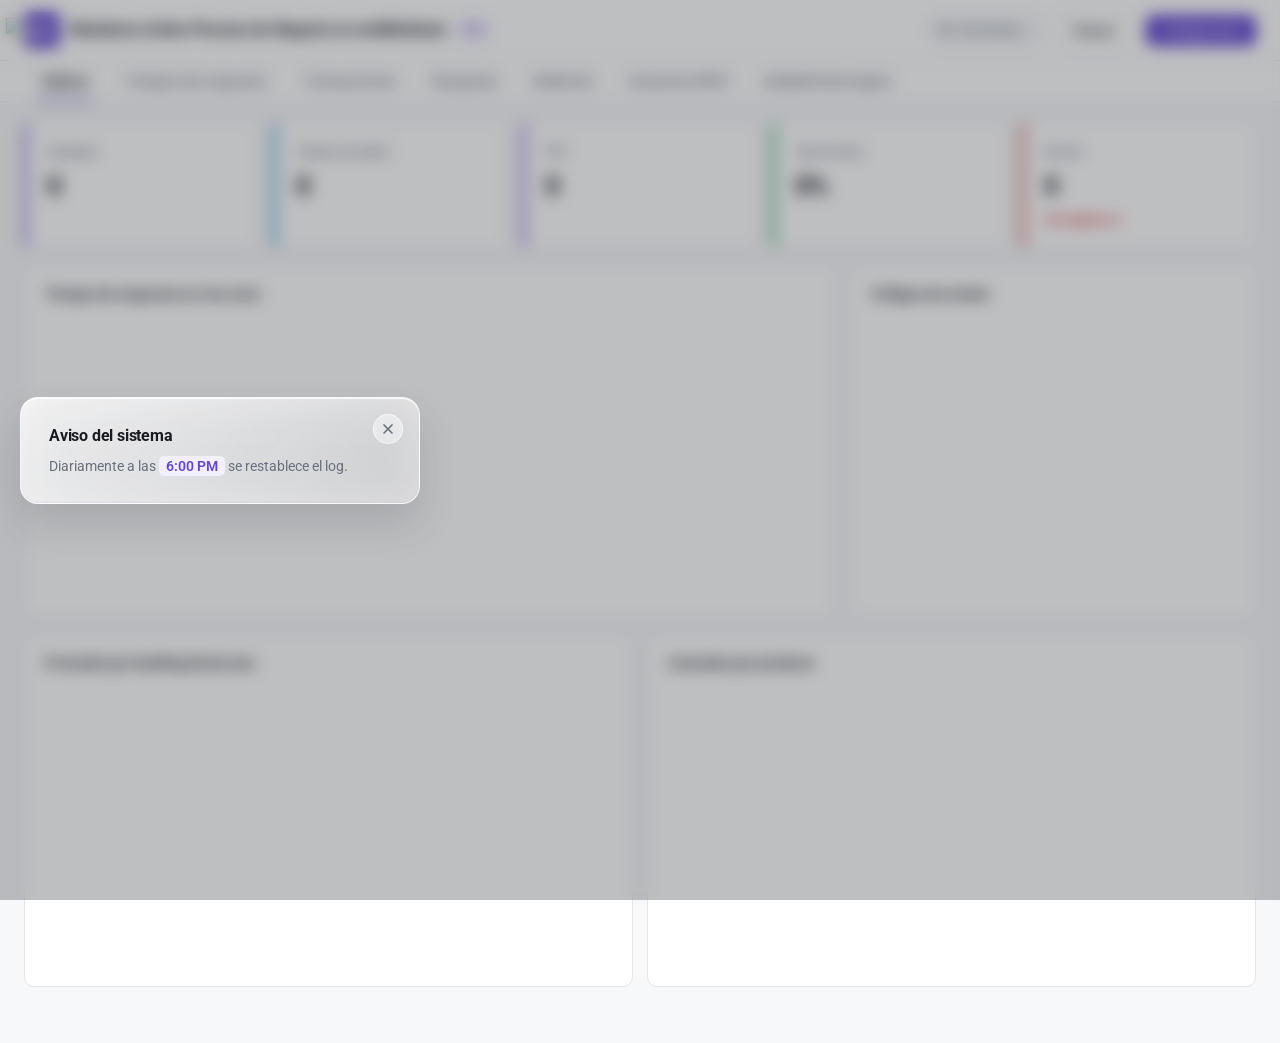
==== index.html @ df05cece "first commit" ====
<!DOCTYPE html>
<html lang="es">

<head>
    <meta charset="UTF-8">
    <meta name="viewport" content="width=device-width, initial-scale=1">
    <title>Observabilidad de APIs de negocio</title>
    <link rel="icon" type="image/x-icon" href="https://cloudappi.net/wp-content/uploads/2026/03/tecnologias-cloudappi-_2_-768x432.webp">
    <link rel="preconnect" href="https://fonts.googleapis.com">
    <link rel="preconnect" href="https://fonts.gstatic.com" crossorigin>
    <link href="https://fonts.googleapis.com/css2?family=Roboto:ital,wght@0,100..900;1,100..900&display=swap" rel="stylesheet">
    <link rel="stylesheet" href="https://fonts.googleapis.com/css2?family=Material+Symbols+Outlined:opsz,wght,FILL,GRAD@20..48,100..700,0..1,-50..200&icon_names=content_copy" />

    <link rel="stylesheet" href="css/styles.css">
    <link rel="stylesheet" href="css/icons.css">

    <!-- Librería de gráficas -->
    <script src="https://cdnjs.cloudflare.com/ajax/libs/Chart.js/4.4.1/chart.umd.min.js"></script>
</head>

<body>
    <!-- Contenedor del aviso -->
  <div id="avisoLiquidGlass" class="overlay-glass">
    <div class="card-liquid-glass">
      <!-- Icono SVG de cerrar -->
      <button class="btn-close-icon" onclick="cerrarPermanente()" aria-label="Cerrar aviso">
        <svg width="16" height="16" viewBox="0 0 24 24" fill="none" stroke="currentColor" stroke-width="2.5" stroke-linecap="round" stroke-linejoin="round">
          <line x1="18" y1="6" x2="6" y2="18"></line>
          <line x1="6" y1="6" x2="18" y2="18"></line>
        </svg>
      </button>

      <h3>Aviso del sistema</h3>
      <p>Diariamente a las <strong>6:00 PM</strong> se restablece el log.</p>
    </div>
  </div>
    <!-- indicador de carga incial -->
    <div id="globalLoader"></div>
    <!-- ========== ENCABEZADO ========== -->
    <header class="app-header">
        <div class="logo">
            <span class="logo-icon">
                <img src="https://cloudappi.net/wp-content/uploads/2026/03/tecnologias-cloudappi-_2_-768x432.webp" style="width: 200%;" alt="logo" />
            </span>
            Monitoreo Activo Proceso de Negocio en webMethods
            <span class="env-badge" id="envBadge" data-env="QA">QA</span>
        </div>

        <div class="live-status">
            <span class="dot" id="statusDot"></span>
            <span id="statusText">Conectando…</span>
        </div>

        <!-- Para agregar un botón: crea uno aquí y conéctalo en app.js, sección "EVENTOS" -->
        <button class="btn" id="btnPause">Pausar</button>
        <button class="btn btn-solid" id="btnConfig">Configuración</button>
    </header>

    <!-- ========== PANEL DE CONFIGURACIÓN ========== -->
    <div class="config-panel" id="configPanel">
        <!-- Ambiente: define el host y las credenciales (ver CONFIG.environments en app.js) -->
        <div class="env-switch" role="group" aria-label="Ambiente">
            <button class="env-btn" data-env="DEV">DEV</button>
            <button class="env-btn active" data-env="QA">QA</button>
            <button class="env-btn" data-env="PROD">PROD</button>
        </div>

        <input type="text" id="inputBaseUrl" aria-label="URL base del API" readonly>

        <label>
        </label>

        <!-- Fecha del log: se envía como fromDate=dd/MM/yyyy al final de la URL -->
        <div class="date-picker">
            <label for="inputDate">Fecha del log</label>
            <input type="date" id="inputDate">
            <button class="btn" id="btnToday">Hoy (en vivo)</button>
        </div>

        <button class="btn btn-solid" id="btnApply">Aplicar</button>
        <button class="btn" id="btnClear">Limpiar datos</button>

        <p class="config-hint">
            Sin fecha: tiempo real, se actualiza cada segundo.
            Con fecha: se consulta una sola vez el archivo log de ese día.
        </p>
    </div>

    <!-- ========== PESTAÑAS ========== -->
    <nav class="tabs" id="tabs">
        <button class="tab-button active" data-tab="dashboard">Tablero</button>
        <button class="tab-button" data-tab="times">Tiempos de respuesta</button>
        <button class="tab-button" data-tab="transactions">Transacciones</button>
        <button class="tab-button" data-tab="search">Búsqueda</button>
        <button class="tab-button" data-tab="webhook">Webhook</button>
        <button class="tab-button" data-tab="instances">Instancias BPM</button>
        <button class="tab-button" data-tab="webmethods">webMethods Engine</button>
    </nav>

    <main class="main">

        <!-- ===== PESTAÑA 1: TABLERO ===== -->
        <section class="tab-panel active" id="tab-dashboard">

            <div class="grid kpi-grid">
                <div class="card kpi kpi-brand">
                    <small>Llamadas</small>
                    <b id="kpiTotal">0</b>
                </div>
                <div class="card kpi kpi-sky">
                    <small>Tiempo promedio</small>
                    <b id="kpiAverage">0</b>
                </div>
                <div class="card kpi kpi-violet">
                    <small>P95</small>
                    <b id="kpiP95">0</b>
                </div>
                <div class="card kpi kpi-ok">
                    <small>Tasa de éxito</small>
                    <b id="kpiSuccess">0%</b>
                </div>
                <!-- Al hacer clic se abre el panel #errorPanel (más abajo) -->
                <div class="card kpi kpi-bad kpi-clickable" id="kpiErrorsCard" role="button" tabindex="0"
                    aria-expanded="false" aria-controls="errorPanel">
                    <small>Errores</small>
                    <b id="kpiErrors">0</b>
                    <span class="kpi-hint">Ver registros</span>
                </div>
            </div>

            <div class="grid grid-wide-left">
                <div class="card">
                    <h3>Tiempo de respuesta en vivo (ms)</h3>
                    <div class="chart-box"><canvas id="chartLive"></canvas></div>
                </div>
                <div class="card">
                    <h3>Códigos de estado</h3>
                    <div class="chart-box"><canvas id="chartStatus"></canvas></div>
                </div>
            </div>

            <div class="grid grid-two">
                <div class="card">
                    <h3>Promedio por building block (ms)</h3>
                    <div class="chart-box"><canvas id="chartBlocks"></canvas></div>
                </div>
                <div class="card">
                    <h3>Llamadas por producto</h3>
                    <div class="chart-box"><canvas id="chartProducts"></canvas></div>
                </div>
            </div>

            <!-- Panel de errores: oculto hasta que se pulsa el KPI "Errores" -->
            <div class="card error-panel" id="errorPanel" hidden>
                <div class="panel-header">
                    <h3>
                        Registros con error (4xx y 5xx)
                        <span class="pill bad" id="errorPanelCount">0</span>
                    </h3>
                    <button class="btn" id="btnCloseErrors">Cerrar</button>
                </div>
                <div class="table-wrap">
                    <table>
                        <thead>
                            <tr id="errorsHeader">
                                <th data-sort="receivedAt">Hora</th>
                                <th data-sort="buildingBlock">Building block</th>
                                <th data-sort="operation">Operación</th>
                                <th data-sort="method">Método</th>
                                <th data-sort="status">Estado</th>
                                <th data-sort="durationMs">Duración</th>
                                <th data-sort="product">Producto</th>
                                <th data-sort="sessionId">Sesión</th>
                            </tr>
                        </thead>
                        <tbody id="errorsBody"></tbody>
                    </table>
                </div>
            </div>
        </section>

        <!-- ===== PESTAÑA 2: TIEMPOS ===== -->
        <section class="tab-panel" id="tab-times">
            
            <!-- ¡AQUÍ ESTÁN LAS GRÁFICAS QUE FALTABAN! -->
            <div class="grid grid-two">
                <div class="card">
                    <h3>Distribución de tiempos</h3>
                    <div class="chart-box"><canvas id="chartHistogram"></canvas></div>
                </div>
                <div class="card">
                    <h3>Operaciones más lentas (P95, ms)</h3>
                    <div class="chart-box"><canvas id="chartSlowest"></canvas></div>
                </div>
            </div>

            <!-- AQUÍ ESTÁ LA TABLA CON LOS NUEVOS FILTROS -->
            <div class="card">
                <h3>Detalle por building block y operación</h3>
                <div class="table-wrap">
                    <table>
                        <thead>
                            <tr id="timesHeader">
                                <th data-sort="block">
                                    <div class="th-filter-header">
                                        <span>Building block</span>
                                        <button class="btn-filter-icon" onclick="toggleColumnFilter(event, 'dropdownTimesBlock')" title="Filtrar columna">
                                            <svg viewBox="0 0 24 24" width="12" height="12" fill="none" stroke="currentColor" stroke-width="2" stroke-linecap="round" stroke-linejoin="round"><polygon points="22 3 2 3 10 12.46 10 19 14 21 14 12.46 22 3"></polygon></svg>
                                        </button>
                                    </div>
                                    <div id="dropdownTimesBlock" class="th-filter-dropdown" onclick="event.stopPropagation()">
                                        <input type="text" id="inputFilterTimesBlock" placeholder="Filtrar bloque..." autocomplete="off">
                                    </div>
                                </th>
                                <th data-sort="operation">
                                    <div class="th-filter-header">
                                        <span>Operación</span>
                                        <button class="btn-filter-icon" onclick="toggleColumnFilter(event, 'dropdownTimesOperacion')" title="Filtrar columna">
                                            <svg viewBox="0 0 24 24" width="12" height="12" fill="none" stroke="currentColor" stroke-width="2" stroke-linecap="round" stroke-linejoin="round"><polygon points="22 3 2 3 10 12.46 10 19 14 21 14 12.46 22 3"></polygon></svg>
                                        </button>
                                    </div>
                                    <div id="dropdownTimesOperacion" class="th-filter-dropdown" onclick="event.stopPropagation()">
                                        <input type="text" id="inputFilterTimesOperacion" placeholder="Filtrar API..." autocomplete="off">
                                    </div>
                                </th>
                                <th data-sort="calls">Llamadas</th>
                                <th data-sort="average">Promedio</th>
                                <th data-sort="p95">P95</th>
                                <th data-sort="max">Máximo</th>
                                <th data-sort="errors">Errores</th>
                                <th>Carga</th>
                            </tr>
                        </thead>
                        <tbody id="timesTableBody"></tbody>
                    </table>
                </div>
            </div>
        </section>

        <!-- ===== PESTAÑA 3: TRANSACCIONES ===== -->
        <section class="tab-panel" id="tab-transactions">

            <div class="toolbar">
                <input type="search" id="inputFilterText"
                    placeholder="Filtrar por operación, bloque, producto, sesión…">

                <button class="chip active" data-status="all">Todos</button>
                <button class="chip" data-status="2">2xx</button>
                <button class="chip" data-status="4">4xx</button>
                <button class="chip" data-status="5">5xx</button>

                <select id="selectBlock" aria-label="Building block">
                    <option value="">Todos los bloques</option>
                </select>

                <button class="btn" id="btnExport">Exportar CSV</button>
            </div>

            <div class="card">
                <div class="table-wrap">
                    <table>
                        <!-- data-sort = nombre del campo del registro por el que se ordena -->
                        <thead>
                            <tr id="transactionsHeader">
                                <th data-sort="receivedAt">Hora</th>
                               <th data-sort="buildingBlock">
                                    <div class="th-filter-header">
                                        <span>Building block</span>
                                        <button class="btn-filter-icon"
                                            onclick="toggleColumnFilter(event, 'dropdownTxBlock')"
                                            title="Filtrar columna">
                                            <svg viewBox="0 0 24 24" width="12" height="12" fill="none"
                                                stroke="currentColor" stroke-width="2" stroke-linecap="round"
                                                stroke-linejoin="round">
                                                <polygon points="22 3 2 3 10 12.46 10 19 14 21 14 12.46 22 3"></polygon>
                                            </svg>
                                        </button>
                                    </div>
                                    <div id="dropdownTxBlock" class="th-filter-dropdown"
                                        onclick="event.stopPropagation()">
                                        <input type="text" id="inputFilterTxBlock" placeholder="Filtrar bloque..."
                                            autocomplete="off">
                                    </div>
                                </th>
                                <th data-sort="operation">
                                    <div class="th-filter-header">
                                        <span>Operación</span>
                                        <!-- Botón del embudo. Detiene el clic para no ordenar la tabla -->
                                        <button class="btn-filter-icon"
                                            onclick="toggleColumnFilter(event, 'dropdownOperacion')"
                                            title="Filtrar columna">
                                            <svg viewBox="0 0 24 24" width="12" height="12" fill="none"
                                                stroke="currentColor" stroke-width="2" stroke-linecap="round"
                                                stroke-linejoin="round">
                                                <polygon points="22 3 2 3 10 12.46 10 19 14 21 14 12.46 22 3"></polygon>
                                            </svg>
                                        </button>
                                    </div>
                                    <!-- Contenedor del input (oculto por defecto) -->
                                    <div id="dropdownOperacion" class="th-filter-dropdown"
                                        onclick="event.stopPropagation()">
                                        <input type="text" id="inputFilterOperation" placeholder="Filtrar API..."
                                            autocomplete="off">
                                    </div>
                                </th>
                                <th data-sort="method">Método</th>
                                <th data-sort="status">Estado</th>
                                <th data-sort="durationMs">Duración</th>
                                <th data-sort="product">Producto</th>
                                <th data-sort="sessionId">Sesión</th>
                            </tr>
                        </thead>
                        <tbody id="transactionsBody"></tbody>
                    </table>
                </div>

                <!-- Botón Cargar Más -->
                <div class="load-more-container" style="text-align: center; margin-top: 16px;">
                    <button class="btn" id="btnLoadMoreTransactions" style="display: none;">Cargar más
                        resultados</button>
                </div>
            </div>
        </section>

        <!-- ===== PESTAÑA 4: BÚSQUEDA ===== -->
        <section class="tab-panel" id="tab-search">

            <div class="search-box">
                <input type="search" id="inputSearch"
                    placeholder="Pega un sessionDialogIdentification o un processInstanceID">
                <button class="btn btn-solid" id="btnSearch">Buscar</button>
            </div>

            <div id="searchResults">
                <div class="empty">Escribe un identificador para ver sus llamadas y respuestas.</div>
            </div>
        </section>

        <!-- ===== PESTAÑA 5: WEBHOOK ===== -->
        <section class="tab-panel" id="tab-webhook">

            <div class="search-box">
                <input type="search" id="inputWebhookSession" placeholder="sessionDialogueIdentification">
                <button class="btn btn-solid" id="btnWebhookSearch">Buscar</button>
            </div>
            <p class="tab-hint">
                Consulta GET webHookMessage con la sesión en la URL.
                Si hay una fecha de log elegida en Configuración, también se envía como fromDate.
            </p>

            <div id="webhookSummary"></div>

            <div class="toolbar" id="webhookToolbar" hidden>
                <button class="chip active" data-webhook-filter="all">Todos</button>
                <button class="chip" data-webhook-filter="exit">Solo con exitCode</button>
            </div>

            <div id="webhookResults">
                <div class="empty">Escribe un sessionDialogueIdentification para ver sus mensajes webhook.</div>
            </div>
        </section>

        <!-- ===== PESTAÑA 7: INSTANCIAS DE PROCESO (webMethods) ===== -->
<section class="tab-panel" id="tab-instances">
    <!-- Barra de filtros para el API /getInstanceList -->
    <div class="toolbar">
        <div class="date-picker">
            <label for="instStartDate">Inicio:</label>
            <input type="datetime-local" id="instStartDate">
        </div>
        <div class="date-picker">
            <label for="instEndDate">Fin:</label>
            <input type="datetime-local" id="instEndDate">
        </div>
        <select id="instStateFilter" aria-label="Estado del proceso">
    <option value="">Todos los estados</option>
    <option value="Iniciadas">Iniciadas</option>
    <option value="Concluida">Concluida</option>
    <option value="Suspendido">Suspendido</option>
    <option value="Resumido">Resumido</option>
    <option value="Cancelado">Cancelado</option>
    <option value="Detenido">Detenido</option>
    <option value="Error">Error</option>
</select>
        <input type="search" id="instTextFilter" placeholder="Filtrar por nombre, ID o customId...">
        <button class="btn btn-solid" id="btnInstSearch">Consultar</button>
        <button class="btn" id="btnInstClear">Limpiar filtros</button>
    </div>

    <!-- KPIs de Negocio -->
    <div class="grid kpi-grid">
        <div class="card kpi kpi-brand">
            <small>Total Instancias</small>
            <b id="kpiInstTotal">0</b>
        </div>
        <div class="card kpi kpi-ok">
            <small>Tasa de Conclusión</small>
            <b id="kpiInstSuccessRate">0%</b>
        </div>
        <div class="card kpi kpi-sky">
            <small>Duración Promedio (Concluidas)</small>
            <b id="kpiInstAvgDuration">0 s</b>
        </div>
        <div class="card kpi kpi-warn">
            <small>En Ejecución / Pendientes</small>
            <b id="kpiInstActive">0</b>
        </div>
        <div class="card kpi kpi-bad">
            <small>Con Error / Canceladas</small>
            <b id="kpiInstErrors">0</b>
        </div>
    </div>

    <!-- Gráficas de Resumen y Negocio -->
    <div class="grid grid-wide-left">
        <div class="card">
            <h3>Instancias creadas por hora (Timeline)</h3>
            <div class="chart-box"><canvas id="chartInstTimeline"></canvas></div>
        </div>
        <div class="card">
            <h3>Distribución por Estado</h3>
            <div class="chart-box"><canvas id="chartInstStatus"></canvas></div>
        </div>
    </div>

    <div class="grid grid-two">
        <div class="card">
            <h3>Top Procesos con mayor volumen</h3>
            <div class="chart-box"><canvas id="chartInstTopProcesses"></canvas></div>
        </div>
        <div class="card">
            <h3>Tiempo promedio por Proceso (segundos)</h3>
            <div class="chart-box"><canvas id="chartInstDurationByProcess"></canvas></div>
        </div>
    </div>

    <!-- Tabla de Instancias -->
    <div class="card">
        <div class="panel-header">
            <h3>Listado de Instancias</h3>
            <span class="muted-text" id="instTableCount">0 registros</span>
        </div>
        <div class="table-wrap">
            <table>
                <thead>
                    <tr>
                        <th>Estado</th>
                        <th>Última actualización</th>
                        <th>Fecha/Hora de inicio</th>
                        <th>Nombre de proceso</th>
                        <th>Versión</th>
                        <th>ID de instancia de proceso</th>
                        <th>Duración</th>
                        <th>Detalles</th>
                    </tr>
                </thead>
                <tbody id="instancesTableBody">
                    <tr><td colspan="8" class="empty">Haz clic en "Consultar" para cargar las instancias.</td></tr>
                </tbody>
            </table>
        </div>

        <!-- Paginado -->
        <div class="pagination-bar" id="instPagination"></div>
    </div>
</section>

        <!-- ===== PESTAÑA 6: webMethods (diagrama BPM) ===== -->
        <section class="tab-panel" id="tab-webmethods">

            <div class="search-box">
                <input type="search" id="inputBpmQuery"
                    placeholder="processInstanceId, customProcessInstanceId o sessionDialogueIdentification">
                <button class="btn btn-solid" id="btnBpmSearch">Buscar</button>
            </div>
            <p class="tab-hint">
                Dibuja los pasos de findStepProcesess. El proceso padre (customProcessInstanceId) va arriba
                y los hijos (processInstanceId) debajo. Arrastra el diagrama con el mouse para moverte; usa la rueda del
                ratón para hacer zoom; pulsa cualquier objeto para ver su información.
            </p>

            <div id="bpmSummary"></div>

            <div class="card bpm-card" id="bpmCardContainer">

                <!-- Controles de Zoom y Pantalla Completa -->
                <div class="bpm-controls"
                    style="display: flex; gap: 8px; padding: 10px 20px; border-bottom: 1px solid var(--line); justify-content: flex-end; background: #fafafa;">
                    <!-- Agrega este botón junto a los de zoom y pantalla completa -->
                    <button id="btnBpmReload" class="btn" title="Recargar diagrama con nuevos datos">↻ Recargar</button>
                    <button class="btn" id="btnBpmZoomOut" title="Alejar">-</button>
                    <span id="bpmZoomLevel"
                        style="line-height: 34px; font-size: 13px; font-weight: 600; min-width: 45px; text-align: center;">100%</span>
                    <button class="btn" id="btnBpmZoomIn" title="Acercar">+</button>
                    <button class="btn" id="btnBpmResetZoom" title="Restablecer">1:1</button>
                    <div style="width: 10px;"></div>
                    <button class="btn btn-solid" id="btnBpmFullscreen" title="Pantalla Completa">⛶ Pantalla
                        Completa</button>
                </div>

                <!-- Leyenda de objetos BPM (prefijo del nombre del paso) -->
                <div class="bpm-legend">
                    <span class="legend-item"><i class="lg lg-start"></i> EVI · Evento inicial</span>
                    <span class="legend-item"><i class="lg lg-service">TS</i> Tarea de servicio (API)</span>
                    <span class="legend-item"><i class="lg lg-user">TU</i> Tarea humana</span>
                    <span class="legend-item"><i class="lg lg-gate"></i> CO · Compuerta</span>
                    <span class="legend-item"><i class="lg lg-simulated"></i> Paso simulado (Saltado)</span>
                    <span class="legend-item"><i class="lg lg-subprocess"></i> SP · Subproceso</span>
                    <span class="legend-item"><i class="lg lg-end"></i> EVF · Evento final</span>
                    <span class="legend-item"><i class="lg lg-error">✕</i> Paso con error</span>
                    <span class="legend-item hand-hint">✋ Arrastra / Ctrl+Scroll Zoom</span>
                </div>

                <div class="bpm-scroll" id="bpmDiagram">
                    <div class="empty">Escribe un processInstanceId, customProcessInstanceId o
                        sessionDialogueIdentification para dibujar el proceso.</div>
                </div>
            </div>
        </section>
    </main>

    <!-- Panel lateral con el detalle de una transacción -->
    <aside class="drawer" id="drawer" aria-label="Detalle">
        <div class="drawer-resizer"></div>
    </aside>

    <!-- Cuadro de diálogo: detalle de la pantalla (channelScreen) -->
    <dialog class="screen-dialog" id="screenDialog" aria-labelledby="screenDialogTitle">
        <div class="dialog-inner">
            <div class="panel-header">
                <h3 id="screenDialogTitle">Detalle de la pantalla</h3>
                <button class="btn" id="btnCloseDialog">Cerrar</button>
            </div>
            <div id="screenDialogBody"></div>
        </div>
    </dialog>

    <script src="js/app.js"></script>
    <script src="js/bpm.js"></script>
    <script src="js/instances.js"></script>
    <script src="js/utils.js"></script>

    <script>
        const CLAVE_STORAGE = 'aviso_log_6pm_visto';

    // Al cargar la página, revisa si ya fue cerrado antes
    document.addEventListener('DOMContentLoaded', () => {
      if (!localStorage.getItem(CLAVE_STORAGE)) {
        document.getElementById('avisoLiquidGlass').style.display = 'flex';
      }
    });

    // Cierra y guarda en el navegador para no volver a mostrarlo
    function cerrarPermanente() {
      document.getElementById('avisoLiquidGlass').style.display = 'none';
      localStorage.setItem(CLAVE_STORAGE, 'true');
    }
    </script>
</body>

</html>
---- css/styles.css ----
/* ==========================================================
   1. VARIABLES (Estética limpia, neutra y de bordes nítidos)
   ========================================================== */
:root {
    --bg: #F7F8FA;
    --bg-subtle: #F1F3F5;
    --card: #FFFFFF;
    --ink: #181B20;
    --muted: #68707D;
    --line: #E2E5E9;
    --line-strong: #CBD2D9;

    /* Acentos inspirados en Opero / Databricks */
    --brand: #6347D1;
    --brand-hover: #5136B8;
    --brand-soft: #F2EFFE;
    --coral: #E04F5F;
    --coral-soft: #FDF0F1;

    --ok: #16A34A;
    --ok-soft: #DCFCE7;
    --warn: #D97706;
    --warn-soft: #FEF3C7;
    --bad: #DC2626;
    --bad-soft: #FEE2E2;
    --sky: #0284C7;
    --violet: #7C3AED;
    --violet-soft: #F3E8FF;
    --teal: #0D9488;
    --teal-ink: #0F766E;
    --teal-soft: #CCFBF1;

    /* Radios más estructurados y geométricos */
    --radius: 10px;
    --radius-sm: 7px;
    --radius-pill: 999px;
}

/* ==========================================================
   2. BASE
   ========================================================== */
* {
    box-sizing: border-box;
    margin: 0;
}

body {
    font-family: "Inter", "Roboto", -apple-system, BlinkMacSystemFont, sans-serif;
    font-weight: 400;
    font-size: 13.5px;
    line-height: 1.5;
    color: var(--ink);
    background: var(--bg);
    -webkit-font-smoothing: antialiased;
}

input,
select,
button {
    font-family: inherit;
}

/* ==========================================================
   3. ENCABEZADO
   ========================================================== */
.app-header {
    position: sticky;
    top: 0;
    z-index: 5;
    display: flex;
    flex-wrap: wrap;
    align-items: center;
    gap: 16px;
    padding: 12px 24px;
    background: var(--card);
    border-bottom: 1px solid var(--line);
}

.logo {
    display: flex;
    align-items: center;
    gap: 10px;
    font-size: 16px;
    font-weight: 700;
    letter-spacing: -0.3px;
}

.logo-icon {
    display: grid;
    place-items: center;
    width: 36px;
    height: 36px;
    border-radius: var(--radius-sm);
    background: var(--brand);
    color: #FFFFFF;
}

.live-status {
    display: flex;
    align-items: center;
    gap: 8px;
    margin-left: auto;
    padding: 5px 12px;
    border: 1px solid var(--line);
    border-radius: var(--radius-pill);
    background: var(--bg);
    font-size: 12px;
    font-weight: 500;
    color: var(--muted);
}

.dot {
    width: 8px;
    height: 8px;
    border-radius: 50%;
    background: var(--muted);
}

.dot.ok {
    background: var(--ok);
    animation: pulse 1.5s infinite;
}

.dot.err {
    background: var(--bad);
}

.dot.history {
    background: var(--brand);
}

@keyframes pulse {
    50% {
        box-shadow: 0 0 0 4px rgba(22, 163, 74, 0.18);
    }
}

@media (prefers-reduced-motion: reduce) {
    .dot.ok {
        animation: none;
    }
}

/* ==========================================================
   4. BOTONES, CAMPOS Y CHIPS
   ========================================================== */
.btn {
    border: 1px solid var(--line);
    border-radius: var(--radius-sm);
    padding: 7px 14px;
    font-size: 13px;
    font-weight: 500;
    cursor: pointer;
    background: var(--card);
    color: var(--ink);
    transition: background 0.15s, border-color 0.15s;
}

.btn:hover {
    background: var(--bg-subtle);
    border-color: var(--line-strong);
}

.btn:disabled {
    opacity: 0.45;
    cursor: not-allowed;
}

.btn-solid {
    border-color: var(--brand);
    background: var(--brand);
    color: #FFFFFF;
}

.btn-solid:hover {
    background: var(--brand-hover);
    border-color: var(--brand-hover);
}

input[type="text"],
input[type="search"],
input[type="date"],
select {
    border: 1px solid var(--line);
    border-radius: var(--radius-sm);
    padding: 7px 12px;
    font-size: 13px;
    font-weight: 400;
    color: var(--ink);
    background: var(--card);
    transition: border-color 0.15s, box-shadow 0.15s;
}

input[type="text"]:hover,
input[type="search"]:hover,
select:hover {
    border-color: var(--line-strong);
}

input[readonly] {
    color: var(--muted);
    background: var(--bg);
}

.btn:focus-visible,
.chip:focus-visible,
.tab-button:focus-visible,
input:focus-visible,
select:focus-visible {
    outline: 2px solid var(--brand);
    outline-offset: 1px;
}

.chip {
    border: 1px solid var(--line);
    border-radius: var(--radius-pill);
    padding: 5px 12px;
    font-size: 12px;
    font-weight: 500;
    cursor: pointer;
    background: var(--card);
    color: var(--muted);
    transition: all 0.15s;
}

.chip:hover {
    background: var(--bg-subtle);
    color: var(--ink);
}

.chip.active {
    background: var(--brand-soft);
    border-color: var(--brand);
    color: var(--brand);
    font-weight: 600;
}

/* ==========================================================
   5. PANEL DE CONFIGURACIÓN
   ========================================================== */
.config-panel {
    display: none;
    flex-wrap: wrap;
    align-items: center;
    gap: 12px;
    padding: 12px 24px;
    background: var(--bg);
    border-bottom: 1px solid var(--line);
}

.config-panel.open {
    display: flex;
}

.config-panel input[type="text"] {
    flex: 1;
    min-width: 280px;
}

.config-panel label {
    display: flex;
    align-items: center;
    gap: 6px;
    font-size: 12.5px;
    font-weight: 500;
    color: var(--muted);
}

.date-picker {
    display: flex;
    flex-wrap: wrap;
    align-items: center;
    gap: 8px;
}

.config-hint {
    flex-basis: 100%;
    font-size: 12px;
    color: var(--muted);
}

/* ==========================================================
   6. PESTAÑAS (Estilo línea inferior limpia tipo Databricks)
   ========================================================== */
.tabs {
    display: flex;
    flex-wrap: wrap;
    gap: 4px;
    padding: 0 24px;
    background: var(--card);
    border-bottom: 1px solid var(--line);
}

.tab-button {
    position: relative;
    border: 0;
    border-radius: 0;
    padding: 12px 16px;
    font-size: 13.5px;
    font-weight: 500;
    cursor: pointer;
    background: transparent;
    color: var(--muted);
    transition: color 0.15s;
}

.tab-button:hover {
    color: var(--ink);
}

.tab-button.active {
    color: var(--ink);
    font-weight: 600;
}

.tab-button.active::after {
    content: "";
    position: absolute;
    left: 12px;
    right: 12px;
    bottom: 0;
    height: 2px;
    background: var(--brand);
    border-radius: 2px 2px 0 0;
}

.main {
    max-width: 1500px;
    margin: auto;
    padding: 20px 24px 40px;
}

.tab-panel {
    display: none;
}

.tab-panel.active {
    display: block;
}

/* ==========================================================
   7. LAYOUT Y TARJETAS
   ========================================================== */
.grid {
    display: grid;
    gap: 14px;
    margin-bottom: 16px;
}

.kpi-grid {
    grid-template-columns: repeat(auto-fit, minmax(190px, 1fr));
}

.grid-wide-left {
    grid-template-columns: 2fr 1fr;
}

.grid-two {
    grid-template-columns: 1fr 1fr;
}

@media (max-width: 900px) {
    .grid-wide-left,
    .grid-two {
        grid-template-columns: 1fr;
    }
}

.card {
    padding: 18px 20px;
    border: 1px solid var(--line);
    border-radius: var(--radius);
    background: var(--card);
}

.card h3 {
    margin-bottom: 14px;
    font-size: 14px;
    font-weight: 600;
    color: var(--ink);
}

.chart-box {
    position: relative;
    height: 280px;
}

/* ---- KPIs (Minimalistas con indicador sutil) ---- */
.kpi {
    position: relative;
}

.kpi small {
    font-size: 12px;
    font-weight: 500;
    color: var(--muted);
}

.kpi b {
    display: block;
    margin-top: 6px;
    font-size: 26px;
    font-weight: 700;
    letter-spacing: -0.5px;
    color: var(--ink);
}

.kpi-brand  { border-left: 3px solid var(--brand); }
.kpi-sky    { border-left: 3px solid var(--sky); }
.kpi-violet { border-left: 3px solid var(--violet); }
.kpi-ok     { border-left: 3px solid var(--ok); }
.kpi-bad    { border-left: 3px solid var(--bad); }
.kpi-warn   { border-left: 3px solid var(--warn); }

/* ==========================================================
   8. TABLAS (Estilo cuadrícula limpia de datos)
   ========================================================== */
.table-wrap {
    overflow-x: auto;
    border: 1px solid var(--line);
    border-radius: var(--radius);
    background: var(--card);
}

table {
    width: 100%;
    border-collapse: collapse;
}

th {
    padding: 10px 14px;
    background: var(--bg);
    border-bottom: 1px solid var(--line);
    border-right: 1px solid var(--line);
    text-align: left;
    font-size: 12px;
    font-weight: 600;
    white-space: nowrap;
    color: var(--ink);
}

th:last-child,
td:last-child {
    border-right: none;
}

td {
    max-width: 260px;
    padding: 10px 14px;
    border-bottom: 1px solid var(--line);
    border-right: 1px solid var(--line);
    overflow: hidden;
    text-overflow: ellipsis;
    white-space: nowrap;
    font-size: 13px;
    color: var(--ink);
}

tbody tr:last-child td {
    border-bottom: none;
}

tbody tr.clickable {
    cursor: pointer;
    transition: background 0.1s;
}

tbody tr.clickable:hover {
    background: var(--bg);
}

/* Encabezados ordenables */
th[data-sort] {
    cursor: pointer;
    user-select: none;
}

th[data-sort]:hover {
    background: var(--bg-subtle);
    color: var(--brand);
}

th.sorted-asc::after {
    content: " ▲";
    font-size: 10px;
    color: var(--brand);
}

th.sorted-desc::after {
    content: " ▼";
    font-size: 10px;
    color: var(--brand);
}

/* ---- Etiquetas de estado ---- */
.pill {
    display: inline-flex;
    align-items: center;
    gap: 5px;
    padding: 2px 9px;
    border-radius: var(--radius-pill);
    font-size: 11.5px;
    font-weight: 600;
}

.pill.ok   { background: var(--ok-soft);    color: #15803D; }
.pill.warn { background: var(--warn-soft);  color: #B45309; }
.pill.bad  { background: var(--bad-soft);   color: #B91C1C; }
.pill.info { background: var(--brand-soft); color: var(--brand); }
.pill.teal { background: var(--teal-soft);  color: var(--teal-ink); }

.pill.exit {
    background: var(--violet-soft);
    color: var(--violet);
    border: 1px solid #DDD6FE;
}

.pill.big {
    padding: 5px 14px;
    font-size: 13px;
}

/* ---- Barra de carga ---- */
.load-bar {
    min-width: 90px;
    height: 6px;
    border-radius: var(--radius-pill);
    overflow: hidden;
    background: var(--bg-subtle);
}

.load-bar span {
    display: block;
    height: 100%;
    border-radius: var(--radius-pill);
}

/* ==========================================================
   9. TRANSACCIONES Y BÚSQUEDA
   ========================================================== */
.toolbar {
    display: flex;
    flex-wrap: wrap;
    align-items: center;
    gap: 8px;
    margin-bottom: 14px;
}

.toolbar input[type="search"] {
    flex: 1;
    min-width: 220px;
}

.search-box {
    display: flex;
    gap: 8px;
    margin-bottom: 16px;
}

.search-box input {
    flex: 1;
    padding: 10px 14px;
    font-size: 14px;
}

.empty {
    padding: 40px 10px;
    text-align: center;
    color: var(--muted);
}

.error-text {
    font-size: 12px;
    font-weight: 600;
    color: var(--bad);
}

.details {
    display: grid;
    grid-template-columns: 150px 1fr;
    gap: 8px 12px;
    font-size: 13px;
}

.details dt {
    font-weight: 500;
    color: var(--muted);
}

.details dd {
    margin: 0;
    word-break: break-all;
}

.result-card {
    margin-bottom: 16px;
}

pre {
    max-height: 220px;
    margin-top: 10px;
    padding: 12px;
    border: 1px solid var(--line);
    border-radius: var(--radius-sm);
    overflow: auto;
    font: 12px "JetBrains Mono", ui-monospace, Menlo, Consolas, monospace;
    white-space: pre-wrap;
    word-break: break-all;
    background: var(--bg);
}

/* ==========================================================
   10. PANEL LATERAL (Drawer estilo inspector derecho)
   ========================================================== */
.drawer {
    position: fixed;
    top: 0;
    right: 0;
    z-index: 20;
    width: min(520px, 100%);
    height: 100%;
    padding: 22px;
    overflow: auto;
    background: var(--card);
    border-left: 1px solid var(--line);
    box-shadow: -8px 0 30px rgba(24, 27, 32, 0.08);
    transform: translateX(105%);
    transition: transform 0.22s ease;
}

.drawer.open {
    transform: none;
}

.drawer-resizer {
    position: absolute;
    top: 0;
    left: 0;
    width: 6px;
    height: 100%;
    cursor: ew-resize;
    background: transparent;
    z-index: 10;
}

.drawer-resizer:hover {
    background: var(--brand-soft);
}

/* ==========================================================
   11. KPI CLICABLE Y PANEL DE ERRORES
   ========================================================== */
[hidden] {
    display: none !important;
}

.kpi-clickable {
    cursor: pointer;
    transition: border-color 0.15s, background 0.15s;
}

.kpi-clickable:hover {
    border-color: var(--bad);
    background: #FFFDFD;
}

.kpi-clickable.active {
    background: var(--bad-soft);
    border-color: var(--bad);
}

.kpi-hint {
    display: inline-block;
    margin-top: 6px;
    font-size: 11.5px;
    font-weight: 600;
    color: var(--bad);
}

.kpi-hint::after { content: " ▾"; }
.kpi-clickable.active .kpi-hint::after { content: " ▴"; }

.error-panel {
    border-left: 3px solid var(--bad);
}

.panel-header {
    display: flex;
    align-items: center;
    justify-content: space-between;
    gap: 12px;
    margin-bottom: 14px;
}

.panel-header h3 {
    margin-bottom: 0;
}

/* ==========================================================
   12. PESTAÑA WEBHOOK Y MODALES
   ========================================================== */
.tab-hint {
    margin: -6px 0 14px;
    font-size: 12px;
    color: var(--muted);
}

.mt { margin-top: 14px; }
.muted-text { color: var(--muted); }
.mono { font: 12px "JetBrains Mono", ui-monospace, Menlo, Consolas, monospace; }

tr.has-exit td {
    background: #FAF8FF;
}

tr.has-exit td:first-child {
    box-shadow: inset 3px 0 0 var(--violet);
}

.exit-banner {
    display: flex;
    flex-wrap: wrap;
    align-items: center;
    gap: 10px;
    margin-bottom: 14px;
    padding: 12px 16px;
    border: 1px solid #DDD6FE;
    border-radius: var(--radius);
    font-weight: 500;
    background: var(--violet-soft);
}

.screen-link {
    border: 1px solid #99F6E4;
    border-radius: var(--radius-sm);
    padding: 3px 10px;
    font-size: 12.5px;
    font-weight: 600;
    cursor: pointer;
    background: var(--teal-soft);
    color: var(--teal-ink);
}

.screen-link:hover {
    background: #99F6E4;
}

.view-btn {
    display: inline-flex;
    align-items: center;
    gap: 4px;
    margin-left: 6px;
    border: 1px solid var(--line);
    border-radius: var(--radius-sm);
    padding: 2px 8px;
    font-size: 11px;
    font-weight: 500;
    cursor: pointer;
    background: var(--card);
    color: var(--muted);
}

.view-btn:hover {
    color: var(--ink);
    border-color: var(--line-strong);
    background: var(--bg);
}

.screen-dialog {
    margin: 0;
    position: fixed;
    top: 50%;
    left: 50%;
    transform: translate(-50%, -50%);
    width: min(700px, 92vw);
    max-height: 88vh;
    padding: 0;
    border: 1px solid var(--line);
    border-radius: var(--radius);
    color: var(--ink);
    background: var(--card);
    box-shadow: 0 20px 50px rgba(24, 27, 32, 0.16);
}

.screen-dialog::backdrop {
    background: rgba(24, 27, 32, 0.35);
}

.dialog-inner {
    padding: 22px;
}

.dialog-subtitle {
    margin: 16px 0 0;
    font-size: 13px;
}

.screen-highlight {
    display: grid;
    grid-template-columns: repeat(auto-fit, minmax(170px, 1fr));
    gap: 12px;
    margin-bottom: 16px;
    padding: 14px;
    border: 1px solid var(--line);
    border-radius: var(--radius-sm);
    background: var(--bg);
}

.screen-highlight small {
    display: block;
    margin-bottom: 4px;
    font-weight: 500;
    color: var(--muted);
}

.raw-json { margin-top: 6px; }
.raw-json summary {
    margin-bottom: 8px;
    font-weight: 500;
    cursor: pointer;
    color: var(--muted);
}

/* ==========================================================
   13. AMBIENTES (Segmented control estilo Opero)
   ========================================================== */
.env-switch {
    display: inline-flex;
    padding: 3px;
    border: 1px solid var(--line);
    border-radius: var(--radius-sm);
    background: var(--bg);
}

.env-btn {
    border: 0;
    border-radius: 5px;
    padding: 5px 14px;
    font-size: 12px;
    font-weight: 600;
    cursor: pointer;
    background: transparent;
    color: var(--muted);
    transition: all 0.15s;
}

.env-btn:hover {
    color: var(--ink);
}

.env-btn.active {
    background: var(--card);
    color: var(--ink);
    box-shadow: 0 1px 2px rgba(0, 0, 0, 0.06);
}

.env-btn.active[data-env="PROD"] {
    background: var(--coral);
    color: #FFFFFF;
}

.env-badge {
    padding: 3px 10px;
    border-radius: var(--radius-sm);
    font-size: 11px;
    font-weight: 700;
    letter-spacing: 0.3px;
    background: var(--brand-soft);
    color: var(--brand);
}

.env-badge[data-env="DEV"]  { background: var(--ok-soft); color: #15803D; }
.env-badge[data-env="PROD"] { background: var(--coral);   color: #FFFFFF; }

/* ==========================================================
   14. IDENTIFICADORES Y LÍNEA DE TIEMPO DE PASOS
   ========================================================== */
.id-cell {
    display: flex;
    align-items: center;
    gap: 6px;
}

.id-text {
    max-width: 150px;
    overflow: hidden;
    text-overflow: ellipsis;
    white-space: nowrap;
}

.steps {
    margin: 0;
    padding: 0;
    list-style: none;
}

.step {
    position: relative;
    display: flex;
    gap: 12px;
    padding-bottom: 18px;
}

.step::before {
    content: "";
    position: absolute;
    top: 16px;
    bottom: 0;
    left: 5px;
    width: 1px;
    background: var(--line-strong);
}

.step:last-child { padding-bottom: 0; }
.step:last-child::before { display: none; }

.step-dot {
    flex: none;
    width: 11px;
    height: 11px;
    margin-top: 4px;
    border-radius: 50%;
    background: var(--brand);
    box-shadow: 0 0 0 3px var(--brand-soft);
}

.step-dot.ok   { background: var(--ok);   box-shadow: 0 0 0 3px var(--ok-soft); }
.step-dot.warn { background: var(--warn); box-shadow: 0 0 0 3px var(--warn-soft); }
.step-dot.bad  { background: var(--bad);  box-shadow: 0 0 0 3px var(--bad-soft); }

.step-body { min-width: 0; }

.step-head {
    display: flex;
    flex-wrap: wrap;
    align-items: baseline;
    gap: 8px;
}

.step-id {
    font: 600 11.5px "JetBrains Mono", ui-monospace, Menlo, Consolas, monospace;
    color: var(--brand);
}

.step-label { font-weight: 600; }

.step-meta {
    display: flex;
    flex-wrap: wrap;
    align-items: center;
    gap: 8px;
    margin: 4px 0;
}

.step-meta small,
.step-extra {
    font-size: 12px;
    color: var(--muted);
}

/* ==========================================================
   15. DIAGRAMA BPM (Estilo lienzo de nodos limpio tipo Opero)
   ========================================================== */
.panel-title {
    margin: 18px 0 10px;
    font-size: 13px;
    font-weight: 600;
}

.bpm-card {
    padding: 0;
    overflow: hidden;
    background-color: #FAFAFB;
    /* Patrón de puntos sutiles en el lienzo */
    background-image: radial-gradient(#DCE0E5 1px, transparent 1px);
    background-size: 18px 18px;
}

.bpm-scroll {
    min-height: 220px;
    max-height: 65vh;
    padding: 12px 8px;
    overflow: auto;
    cursor: grab;
}

.bpm-scroll svg {
    display: block;
    user-select: none;
    -webkit-user-select: none;
}

.bpm-scroll.is-panning,
.bpm-scroll.is-panning * {
    cursor: grabbing !important;
}

.bpm-scroll .empty {
    padding: 60px 10px;
    cursor: default;
}

.bpm-alert {
    margin-bottom: 14px;
    padding: 12px 16px;
    border: 1px solid #FECACA;
    border-radius: var(--radius);
    background: var(--bad-soft);
    color: #991B1B;
}

.bpm-alert ul {
    margin: 6px 0 0 18px;
    padding: 0;
}

/* ---- Leyenda ---- */
.bpm-legend {
    display: flex;
    flex-wrap: wrap;
    gap: 8px 18px;
    padding: 10px 18px;
    background: var(--card);
    border-bottom: 1px solid var(--line);
    font-size: 12px;
    font-weight: 500;
    color: var(--muted);
}

.legend-item {
    display: inline-flex;
    align-items: center;
    gap: 7px;
}

.lg {
    display: inline-grid;
    place-items: center;
    width: 20px;
    height: 20px;
    border: 1.5px solid var(--line-strong);
    font-size: 9px;
    font-style: normal;
    font-weight: 700;
    color: var(--ink);
    background: var(--card);
}

.lg-start      { border-radius: 50%; border-color: var(--ok); border-width: 2px; }
.lg-end        { border-radius: 50%; border-color: var(--bad); border-width: 2.5px; background: var(--bad-soft); }
.lg-service    { border-radius: 5px; border-color: var(--brand); }
.lg-user       { border-radius: 5px; border-color: var(--violet); }
.lg-gate       { transform: rotate(45deg) scale(0.78); border-color: var(--warn); background: var(--warn-soft); }
.lg-error      { border-radius: 50%; border-color: var(--bad); background: var(--bad); color: #FFFFFF; }
.lg-simulated  { border-radius: 5px; border-color: var(--teal); border-style: dashed; background: var(--teal-soft); }
.lg-subprocess { border-radius: 5px; border-color: var(--sky); border-style: dashed; }

/* ---- Carriles ---- */
.lane-bg {
    fill: rgba(255, 255, 255, 0.55);
    stroke: var(--line);
}

.lane-head {
    fill: rgba(255, 255, 255, 0.85) !important;
    stroke: var(--line) !important;
}

.lane-head.is-error {
    stroke: var(--bad) !important;
    fill: rgba(254, 226, 226, 0.75) !important;
}

.lane-role {
    font-size: 10px;
    font-weight: 700;
    letter-spacing: 0.5px;
    fill: var(--muted);
}

.lane-name {
    font-size: 12.5px;
    font-weight: 700;
    fill: var(--ink);
}

/* ---- Objetos BPM (Tarjetas limpias de flujo) ---- */
.bpm-node {
    cursor: pointer;
    outline: none;
}

.bpm-node .shape {
    fill: #FFFFFF;
    stroke: var(--line-strong);
    stroke-width: 1.5;
    transition: stroke 0.15s, filter 0.15s;
}

.bpm-node:hover .shape,
.bpm-node:focus-visible .shape,
.bpm-node.is-selected .shape {
    stroke: var(--brand);
    stroke-width: 2;
    filter: drop-shadow(0 4px 10px rgba(99, 71, 209, 0.14));
}

.bpm-node .accent { fill: var(--ok); }
.bpm-node.is-waiting .accent { fill: var(--warn); }
.bpm-node.is-error .accent { fill: var(--bad); }

.bpm-node.is-error .shape {
    fill: #FFF8F8;
    stroke: var(--bad);
}

/* EVI - Evento Inicial */
.kind-start .shape {
    stroke: var(--ok);
    stroke-width: 2;
}

/* EVF - Evento Final */
.kind-end .shape {
    fill: var(--bad-soft);
    stroke: var(--bad);
    stroke-width: 2.5;
}
.kind-end .inner { fill: var(--bad); }

/* TS - Tarea de Servicio */
.kind-service .shape { stroke: var(--line-strong); }
.kind-service .icon  { stroke: var(--brand); }

/* TU - Tarea Humana */
.kind-user .shape { stroke: var(--line-strong); }
.kind-user .icon  { stroke: var(--violet); }

/* SP - Subproceso */
.kind-subprocess .shape {
    stroke: var(--sky);
    stroke-width: 1.5;
    stroke-dasharray: 5 3;
}
.kind-subprocess .icon   { stroke: var(--sky); }
.kind-subprocess .accent { fill: var(--sky); }

.bpm-node.kind-subprocess:hover .shape,
.bpm-node.kind-subprocess.is-selected .shape {
    stroke-width: 2;
    stroke-dasharray: none;
}

/* Simulado */
.bpm-node.is-simulated .shape {
    stroke: var(--teal);
    stroke-dasharray: 5 3;
    fill: var(--teal-soft);
}
.bpm-node.is-simulated .accent { fill: var(--teal); }

/* Compuertas */
.kind-split .shape,
.kind-join .shape {
    fill: #FFFBEB;
    stroke: var(--warn);
    stroke-width: 1.75;
}

.glyph {
    fill: none;
    stroke: #B45309;
    stroke-width: 2;
    stroke-linecap: round;
    stroke-linejoin: round;
}

.bpm-node .icon {
    fill: none;
    stroke: var(--brand);
    stroke-width: 1.75;
    stroke-linecap: round;
    stroke-linejoin: round;
}

.node-title {
    font-size: 12px;
    font-weight: 600;
    fill: var(--ink);
    text-wrap: wrap;
}

.node-sub {
    font-size: 10.5px;
    fill: var(--muted);
}

.node-id {
    font: 10px "JetBrains Mono", ui-monospace, Menlo, Consolas, monospace;
    fill: var(--muted);
}

.label-below {
    font-size: 11.5px;
    font-weight: 600;
}

.node-id.label-below {
    font-size: 10px;
    font-weight: 400;
}

/* Tarea humana esperando */
.bpm-node.is-waiting .shape {
    stroke: var(--warn);
    stroke-width: 2;
    animation: bpmWait 1.6s infinite;
}

@keyframes bpmWait {
    50% {
        filter: drop-shadow(0 0 5px rgba(217, 119, 6, 0.45));
    }
}

@media (prefers-reduced-motion: reduce) {
    .bpm-node.is-waiting .shape { animation: none; }
}

/* Insignia de error */
.err-badge circle {
    fill: var(--bad);
    stroke: #FFFFFF;
    stroke-width: 1.5;
}

.err-badge path {
    fill: none;
    stroke: #FFFFFF;
    stroke-width: 2;
    stroke-linecap: round;
}

/* ---- Flechas ---- */
.bpm-edge {
    fill: none;
    stroke: #B0B8C4;
    stroke-width: 1.5;
}

.bpm-edge.broken {
    stroke: var(--bad);
    stroke-dasharray: 5 4;
}

.bpm-edge.pending {
    stroke-dasharray: 3 4;
}

.bpm-link {
    fill: none;
    stroke: var(--brand);
    stroke-width: 1.5;
    stroke-dasharray: 5 4;
}

.link-text {
    fill: var(--brand);
    font-weight: 600;
}

.broken-text {
    fill: var(--bad);
    font-weight: 600;
}

.hand-hint {
    margin-left: auto;
    color: var(--brand);
    font-weight: 500;
}

/* ==========================================================
   16. FILTRO TIPO EXCEL EN COLUMNAS
   ========================================================== */
.th-filter-header {
    display: flex;
    align-items: center;
    justify-content: space-between;
    gap: 8px;
}

.btn-filter-icon {
    background: transparent;
    border: none;
    padding: 3px;
    cursor: pointer;
    color: var(--muted);
    border-radius: 4px;
    display: grid;
    place-items: center;
    transition: background 0.15s, color 0.15s;
}

.btn-filter-icon:hover {
    background: var(--bg-subtle);
    color: var(--ink);
}

.th-filter-dropdown {
    display: none;
    margin-top: 6px;
}

.th-filter-dropdown.show {
    display: block;
}

.th-filter-dropdown input {
    width: 100%;
    padding: 5px 8px;
    border: 1px solid var(--brand);
    border-radius: 5px;
    font-size: 12px;
    font-weight: 400;
}

/* ==========================================================
   17. TOOLTIPS Y CARGA
   ========================================================== */
[data-tooltip] {
    position: relative;
    cursor: help;
}

[data-tooltip]::after {
    content: attr(data-tooltip);
    position: absolute;
    bottom: calc(100% + 6px);
    left: 50%;
    transform: translateX(-50%) translateY(4px);
    background: var(--ink);
    color: #FFFFFF;
    padding: 5px 10px;
    border-radius: 6px;
    font-size: 11.5px;
    font-weight: 500;
    white-space: nowrap;
    box-shadow: 0 4px 12px rgba(0, 0, 0, 0.12);
    z-index: 9999;
    pointer-events: none;
    opacity: 0;
    visibility: hidden;
    transition: opacity 0.15s ease, transform 0.15s ease, visibility 0.15s;
}

[data-tooltip]::before {
    content: '';
    position: absolute;
    bottom: 100%;
    left: 50%;
    transform: translateX(-50%);
    border-width: 4px;
    border-style: solid;
    border-color: var(--ink) transparent transparent transparent;
    z-index: 9999;
    opacity: 0;
    visibility: hidden;
    transition: opacity 0.15s ease, visibility 0.15s;
}

[data-tooltip]:hover::after,
[data-tooltip]:hover::before {
    opacity: 1;
    visibility: visible;
    transform: translateX(-50%) translateY(0);
}

.bpm-custom-tooltip {
    position: fixed;
    z-index: 9999;
    pointer-events: none;
    background: var(--card);
    color: var(--ink);
    padding: 8px 12px;
    border: 1px solid var(--line);
    border-radius: var(--radius-sm);
    font-size: 12px;
    font-weight: 400;
    line-height: 1.45;
    box-shadow: 0 8px 20px rgba(24, 27, 32, 0.1);
    opacity: 0;
    visibility: hidden;
    transform: scale(0.96);
    transition: opacity 0.1s ease-out, transform 0.1s ease-out;
}

.bpm-custom-tooltip.show {
    opacity: 1;
    visibility: visible;
    transform: scale(1);
}

.bpm-custom-tooltip b {
    color: var(--brand);
    font-size: 10.5px;
    text-transform: uppercase;
    letter-spacing: 0.4px;
}

.bpm-custom-tooltip span {
    color: var(--muted);
    font-size: 11px;
}

#globalLoader {
    position: fixed;
    top: 0;
    left: 0;
    right: 0;
    height: 2px;
    background: linear-gradient(90deg, var(--brand), var(--coral), var(--brand));
    background-size: 200% 100%;
    transform-origin: left;
    transform: scaleX(0);
    opacity: 0;
    z-index: 9999;
    transition: transform 0.3s ease, opacity 0.3s ease;
    animation: loading-bar-slide 1.5s infinite linear;
}

#globalLoader.is-loading {
    transform: scaleX(1);
    opacity: 1;
}

@keyframes loading-bar-slide {
    0%   { background-position: 100% 0; }
    100% { background-position: -100% 0; }
}

.spinner-container {
    display: flex;
    flex-direction: column;
    align-items: center;
    justify-content: center;
    padding: 32px 16px;
    color: var(--muted);
}

.spinner {
    width: 24px;
    height: 24px;
    border: 2.5px solid var(--line);
    border-top-color: var(--brand);
    border-radius: 50%;
    animation: spin 0.8s linear infinite;
    margin-bottom: 10px;
}

@keyframes spin {
    to { transform: rotate(360deg); }
}

.bpm-node.is-recovered .shape {
    stroke: #F5A524; /* Amarillo/Ámbar */
}
.bpm-node.is-recovered .accent {
    fill: #F5A524;
}

pre.json-console {
    background: #1e1e1e;
    color: #d4d4d4;
    font-family: 'Consolas', 'Fira Code', 'JetBrains Mono', 'Courier New', monospace;
    font-size: 12.5px;
    line-height: 1.55;
    padding: 14px 16px;
    border-radius: 10px;
    border: 1px solid #333333;
    overflow-x: auto;
    max-height: 55vh;
    overflow-y: auto;
    margin-top: 10px;
    box-shadow: 0 4px 12px rgba(0, 0, 0, 0.15);
    white-space: pre;
}

/* Barra de desplazamiento oscura (opcional para Chrome/Edge) */
pre.json-console::-webkit-scrollbar {
    width: 8px;
    height: 8px;
}

pre.json-console::-webkit-scrollbar-track {
    background: #1e1e1e;
    border-radius: 8px;
}

pre.json-console::-webkit-scrollbar-thumb {
    background: #424242;
    border-radius: 8px;
}

pre.json-console::-webkit-scrollbar-thumb:hover {
    background: #555555;
}


/* Contenedor y barra superior */
.json-console-wrap {
    margin-top: 10px;
    border-radius: 10px;
    overflow: hidden;
    border: 1px solid #333333;
    background: #1e1e1e !important;
    box-shadow: 0 4px 12px rgba(0, 0, 0, 0.2);
}

.json-console-bar {
    display: flex;
    justify-content: space-between;
    align-items: center;
    background: #252526;
    color: #cccccc;
    padding: 6px 12px;
    font-size: 12px;
    font-weight: 600;
    border-bottom: 1px solid #333333;
}

.json-console-btns {
    display: flex;
    gap: 6px;
}

.json-console-btns button {
    background: #333333;
    color: #e0e0e0;
    border: 1px solid #484848;
    border-radius: 4px;
    padding: 2px 8px;
    font-size: 11px;
    cursor: pointer;
}

.json-console-btns button:hover {
    background: #4a4a4a;
    color: #ffffff;
}

/* Etiqueta <pre> con fondo oscuro forzado y fuente consola */
#drawer pre.json-console,
pre.json-console {
    background: #1e1e1e !important;
    color: #d4d4d4 !important;
    font-family: 'Consolas', 'Fira Code', 'JetBrains Mono', 'Courier New', monospace !important;
    font-size: 12.5px !important;
    line-height: 1.55 !important;
    padding: 12px 14px !important;
    margin: 0 !important;
    border: none !important;
    border-radius: 0 !important;
    overflow-x: auto;
    max-height: 55vh;
    overflow-y: auto;
    white-space: pre;
}

/* Colores por tipo de dato */
.j-key   { color: #9cdcfe; } /* Llaves en azul claro */
.j-str   { color: #ce9178; } /* Strings en naranja */
.j-num   { color: #b5cea8; } /* Enteros / números en verde */
.j-bool  { color: #569cd6; font-weight: 600; } /* Booleanos en azul */
.j-null  { color: #808080; font-style: italic; } /* Null en gris */
.j-punct { color: #cccccc; } /* Llaves, corchetes y comas */

/* Botón triángulo para colapsar / expandir */
.j-toggle {
    background: transparent;
    border: none;
    color: #858585;
    font-size: 10px;
    padding: 0 4px 0 0;
    cursor: pointer;
    user-select: none;
}

.j-toggle:hover {
    color: #ffffff;
}

/* Lógica visual de colapsado */
.j-ellipsis {
    display: none;
    color: #858585;
    background: #2d2d2d;
    border-radius: 3px;
    padding: 0 4px;
    font-size: 11px;
}

.j-fold.is-collapsed > .j-block {
    display: none;
}

.j-fold.is-collapsed > .j-ellipsis {
    display: inline;
}


/* ==========================================================
   18. PESTAÑA INSTANCIAS BPM Y PAGINADO
   ========================================================== */
input[type="datetime-local"] {
    border: 1px solid var(--line);
    border-radius: var(--radius-sm);
    padding: 6px 10px;
    font-size: 13px;
    font-family: inherit;
    color: var(--ink);
    background: var(--card);
}

input[type="datetime-local"]:hover {
    border-color: var(--line-strong);
}

.pagination-bar {
    display: flex;
    flex-wrap: wrap;
    align-items: center;
    justify-content: center;
    gap: 6px;
    margin-top: 16px;
    padding-top: 12px;
    border-top: 1px solid var(--line);
    font-size: 13px;
}

.page-btn {
    border: 1px solid var(--line);
    background: var(--card);
    color: var(--ink);
    padding: 5px 11px;
    border-radius: var(--radius-sm);
    cursor: pointer;
    font-weight: 500;
    transition: all 0.15s;
}

.page-btn:hover:not(:disabled) {
    background: var(--bg-subtle);
    border-color: var(--line-strong);
}

.page-btn.active {
    background: var(--brand);
    border-color: var(--brand);
    color: #FFFFFF;
    font-weight: 600;
}

.page-btn:disabled {
    opacity: 0.45;
    cursor: not-allowed;
}

.page-sep {
    color: var(--line-strong);
    margin: 0 4px;
    user-select: none;
}

.inst-state-cell {
    display: flex;
    align-items: center;
    gap: 6px;
    font-weight: 500;
}
---- css/icons.css ----
.copyJson {
  font-size: 10px;
}


/* ==========================================================
   19. MODAL AVISO LIQUID GLASS
   ========================================================== */
.overlay-glass {
    position: fixed;
    inset: 0;
    z-index: 9999;
    display: grid;
    place-items: center;
    padding: 20px;
    background: rgba(24, 27, 32, 0.28);
    backdrop-filter: blur(8px);
    -webkit-backdrop-filter: blur(8px);
    animation: fadeInGlass 0.25s ease-out forwards;
}

.card-liquid-glass {
    position: relative;
    width: min(400px, 100%);
    padding: 26px 28px;
    border-radius: 18px;
    /* Efecto cristal líquido translúcido con reflejo especular superior */
    background: linear-gradient(
        135deg,
        rgba(255, 255, 255, 0.85) 0%,
        rgba(255, 255, 255, 0.55) 100%
    );
    backdrop-filter: blur(22px) saturate(180%);
    -webkit-backdrop-filter: blur(22px) saturate(180%);
    border: 1px solid rgba(255, 255, 255, 0.8);
    box-shadow:
        0 20px 40px rgba(24, 27, 32, 0.14),
        inset 0 1px 1px rgba(255, 255, 255, 0.9),
        inset 0 -1px 2px rgba(99, 71, 209, 0.08);
    color: var(--ink);
    animation: scaleUpGlass 0.28s cubic-bezier(0.16, 1, 0.3, 1) forwards;
}

.card-liquid-glass h3 {
    margin: 0 0 8px;
    padding-right: 28px;
    font-size: 16px;
    font-weight: 700;
    letter-spacing: -0.2px;
    color: var(--ink);
}

.card-liquid-glass p {
    margin: 0;
    font-size: 13.5px;
    line-height: 1.55;
    color: var(--muted);
}

.card-liquid-glass strong {
    color: var(--brand);
    font-weight: 600;
    background: var(--brand-soft);
    padding: 2px 7px;
    border-radius: 5px;
}

.btn-close-icon {
    position: absolute;
    top: 16px;
    right: 16px;
    display: grid;
    place-items: center;
    width: 30px;
    height: 30px;
    border: 1px solid rgba(255, 255, 255, 0.65);
    border-radius: 50%;
    background: rgba(255, 255, 255, 0.45);
    color: var(--muted);
    cursor: pointer;
    transition: all 0.15s ease;
}

.btn-close-icon:hover {
    background: rgba(255, 255, 255, 0.9);
    color: var(--ink);
    transform: scale(1.06);
    box-shadow: 0 2px 8px rgba(0, 0, 0, 0.08);
}

.btn-close-icon:focus-visible {
    outline: 2px solid var(--brand);
    outline-offset: 2px;
}

@keyframes fadeInGlass {
    from { opacity: 0; }
    to   { opacity: 1; }
}

@keyframes scaleUpGlass {
    from {
        opacity: 0;
        transform: scale(0.94) translateY(8px);
    }
    to {
        opacity: 1;
        transform: scale(1) translateY(0);
    }
}
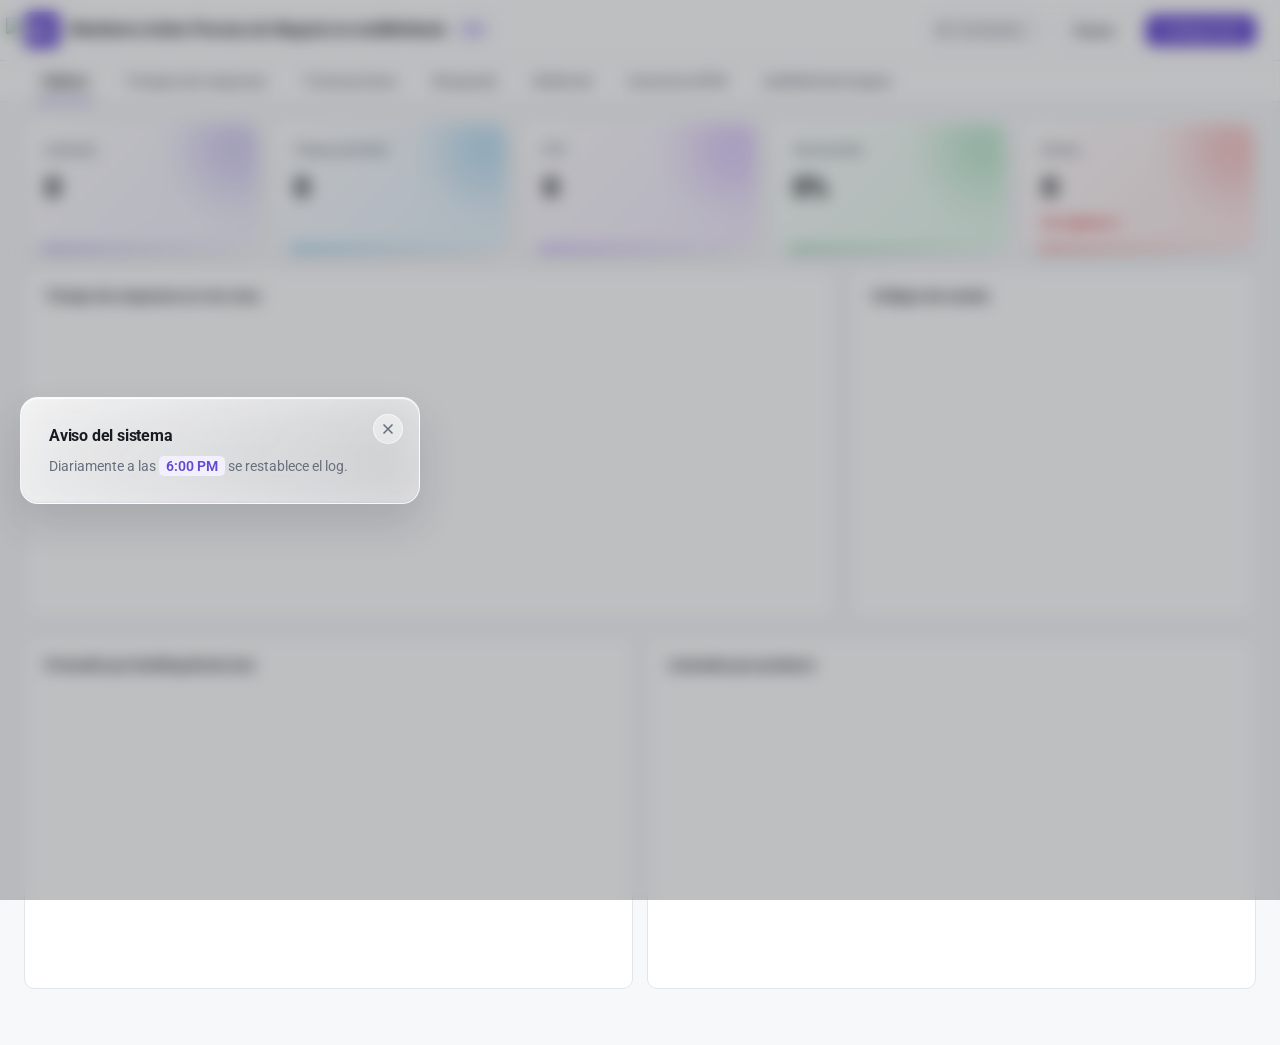
==== commit 4c47a347: "cambios en filter table" ====
--- a/index.html
+++ b/index.html
@@ -201,33 +201,13 @@
                     <table>
                         <thead>
                             <tr id="timesHeader">
-                                <th data-sort="block">
-                                    <div class="th-filter-header">
-                                        <span>Building block</span>
-                                        <button class="btn-filter-icon" onclick="toggleColumnFilter(event, 'dropdownTimesBlock')" title="Filtrar columna">
-                                            <svg viewBox="0 0 24 24" width="12" height="12" fill="none" stroke="currentColor" stroke-width="2" stroke-linecap="round" stroke-linejoin="round"><polygon points="22 3 2 3 10 12.46 10 19 14 21 14 12.46 22 3"></polygon></svg>
-                                        </button>
-                                    </div>
-                                    <div id="dropdownTimesBlock" class="th-filter-dropdown" onclick="event.stopPropagation()">
-                                        <input type="text" id="inputFilterTimesBlock" placeholder="Filtrar bloque..." autocomplete="off">
-                                    </div>
-                                </th>
-                                <th data-sort="operation">
-                                    <div class="th-filter-header">
-                                        <span>Operación</span>
-                                        <button class="btn-filter-icon" onclick="toggleColumnFilter(event, 'dropdownTimesOperacion')" title="Filtrar columna">
-                                            <svg viewBox="0 0 24 24" width="12" height="12" fill="none" stroke="currentColor" stroke-width="2" stroke-linecap="round" stroke-linejoin="round"><polygon points="22 3 2 3 10 12.46 10 19 14 21 14 12.46 22 3"></polygon></svg>
-                                        </button>
-                                    </div>
-                                    <div id="dropdownTimesOperacion" class="th-filter-dropdown" onclick="event.stopPropagation()">
-                                        <input type="text" id="inputFilterTimesOperacion" placeholder="Filtrar API..." autocomplete="off">
-                                    </div>
-                                </th>
-                                <th data-sort="calls">Llamadas</th>
-                                <th data-sort="average">Promedio</th>
-                                <th data-sort="p95">P95</th>
-                                <th data-sort="max">Máximo</th>
-                                <th data-sort="errors">Errores</th>
+                                <th data-sort="block" data-filter="block">Building block</th>
+                                <th data-sort="operation" data-filter="operation">Operación</th>
+                                <th data-sort="calls" data-filter="calls">Llamadas</th>
+                                <th data-sort="average" data-filter="average">Promedio</th>
+                                <th data-sort="p95" data-filter="p95">P95</th>
+                                <th data-sort="max" data-filter="max">Máximo</th>
+                                <th data-sort="errors" data-filter="errors">Errores</th>
                                 <th>Carga</th>
                             </tr>
                         </thead>
@@ -263,50 +243,12 @@
                         <thead>
                             <tr id="transactionsHeader">
                                 <th data-sort="receivedAt">Hora</th>
-                               <th data-sort="buildingBlock">
-                                    <div class="th-filter-header">
-                                        <span>Building block</span>
-                                        <button class="btn-filter-icon"
-                                            onclick="toggleColumnFilter(event, 'dropdownTxBlock')"
-                                            title="Filtrar columna">
-                                            <svg viewBox="0 0 24 24" width="12" height="12" fill="none"
-                                                stroke="currentColor" stroke-width="2" stroke-linecap="round"
-                                                stroke-linejoin="round">
-                                                <polygon points="22 3 2 3 10 12.46 10 19 14 21 14 12.46 22 3"></polygon>
-                                            </svg>
-                                        </button>
-                                    </div>
-                                    <div id="dropdownTxBlock" class="th-filter-dropdown"
-                                        onclick="event.stopPropagation()">
-                                        <input type="text" id="inputFilterTxBlock" placeholder="Filtrar bloque..."
-                                            autocomplete="off">
-                                    </div>
-                                </th>
-                                <th data-sort="operation">
-                                    <div class="th-filter-header">
-                                        <span>Operación</span>
-                                        <!-- Botón del embudo. Detiene el clic para no ordenar la tabla -->
-                                        <button class="btn-filter-icon"
-                                            onclick="toggleColumnFilter(event, 'dropdownOperacion')"
-                                            title="Filtrar columna">
-                                            <svg viewBox="0 0 24 24" width="12" height="12" fill="none"
-                                                stroke="currentColor" stroke-width="2" stroke-linecap="round"
-                                                stroke-linejoin="round">
-                                                <polygon points="22 3 2 3 10 12.46 10 19 14 21 14 12.46 22 3"></polygon>
-                                            </svg>
-                                        </button>
-                                    </div>
-                                    <!-- Contenedor del input (oculto por defecto) -->
-                                    <div id="dropdownOperacion" class="th-filter-dropdown"
-                                        onclick="event.stopPropagation()">
-                                        <input type="text" id="inputFilterOperation" placeholder="Filtrar API..."
-                                            autocomplete="off">
-                                    </div>
-                                </th>
-                                <th data-sort="method">Método</th>
-                                <th data-sort="status">Estado</th>
+                                <th data-sort="buildingBlock" data-filter="buildingBlock">Building block</th>
+                                <th data-sort="operation" data-filter="operation">Operación</th>
+                                <th data-sort="method" data-filter="method">Método</th>
+                                <th data-sort="status" data-filter="status">Estado</th>
                                 <th data-sort="durationMs">Duración</th>
-                                <th data-sort="product">Producto</th>
+                                <th data-sort="product" data-filter="product">Producto</th>
                                 <th data-sort="sessionId">Sesión</th>
                             </tr>
                         </thead>
@@ -429,7 +371,7 @@
             <div class="chart-box"><canvas id="chartInstTopProcesses"></canvas></div>
         </div>
         <div class="card">
-            <h3>Tiempo promedio por Proceso (segundos)</h3>
+            <h3>Evolución de Instancias por Proceso (segundos)</h3>
             <div class="chart-box"><canvas id="chartInstDurationByProcess"></canvas></div>
         </div>
     </div>
@@ -443,14 +385,14 @@
         <div class="table-wrap">
             <table>
                 <thead>
-                    <tr>
-                        <th>Estado</th>
-                        <th>Última actualización</th>
-                        <th>Fecha/Hora de inicio</th>
-                        <th>Nombre de proceso</th>
-                        <th>Versión</th>
-                        <th>ID de instancia de proceso</th>
-                        <th>Duración</th>
+                    <tr id="instancesHeader">
+                        <th data-sort="statusText" data-filter="statusText">Estado</th>
+                        <th data-sort="lastUpdate">Última actualización</th>
+                        <th data-sort="startTime">Fecha/Hora de inicio</th>
+                        <th data-sort="processName" data-filter="processName">Nombre de proceso</th>
+                        <th data-sort="version" data-filter="version">Versión</th>
+                        <th data-sort="instanceId">ID de instancia de proceso</th>
+                        <th data-sort="durationState" data-filter="durationState">Duración</th>
                         <th>Detalles</th>
                     </tr>
                 </thead>
@@ -535,6 +477,7 @@
         </div>
     </dialog>
 
+    <script src="js/table-filter.js"></script>
     <script src="js/app.js"></script>
     <script src="js/bpm.js"></script>
     <script src="js/instances.js"></script>
--- a/css/styles.css
+++ b/css/styles.css
@@ -386,31 +386,142 @@
 }
 
 /* ---- KPIs (Minimalistas con indicador sutil) ---- */
+
+/* ---- KPIs (Estilo Liquid Glass con gradiente identificativo) ---- */
 .kpi {
     position: relative;
+    overflow: hidden;
+    border-radius: 14px;
+    /* Base translúcida tipo cristal */
+    background: linear-gradient(
+        135deg,
+        rgba(255, 255, 255, 0.88) 0%,
+        rgba(255, 255, 255, 0.55) 100%
+    );
+    backdrop-filter: blur(16px) saturate(180%);
+    -webkit-backdrop-filter: blur(16px) saturate(180%);
+    /* Borde luminoso y profundidad */
+    border: 1px solid rgba(255, 255, 255, 0.85);
+    box-shadow:
+        0 8px 24px -6px rgba(24, 27, 32, 0.06),
+        inset 0 1px 1px rgba(255, 255, 255, 0.95);
+    transition: transform 0.25s cubic-bezier(0.22, 1, 0.36, 1),
+                box-shadow 0.25s cubic-bezier(0.22, 1, 0.36, 1),
+                border-color 0.25s ease;
+    z-index: 1;
+}
+
+/* Orbe de luz líquida (gradiente ambiental de fondo) */
+.kpi::before {
+    content: "";
+    position: absolute;
+    top: -35%;
+    right: -20%;
+    width: 140px;
+    height: 140px;
+    border-radius: 50%;
+    background: radial-gradient(circle, var(--kpi-glow, transparent) 0%, transparent 72%);
+    opacity: 0.45;
+    filter: blur(12px);
+    pointer-events: none;
+    z-index: -1;
+    transition: transform 0.35s ease, opacity 0.35s ease;
+}
+
+/* Barra/reflejo inferior líquido sutil */
+.kpi::after {
+    content: "";
+    position: absolute;
+    bottom: 0;
+    left: 16px;
+    right: 16px;
+    height: 3px;
+    border-radius: 3px 3px 0 0;
+    background: linear-gradient(90deg, var(--kpi-accent, var(--line)), transparent);
+    opacity: 0.85;
+}
+
+.kpi:hover {
+    transform: translateY(-3px);
+    border-color: var(--kpi-border, rgba(255, 255, 255, 1));
+    box-shadow:
+        0 14px 30px -8px var(--kpi-shadow, rgba(24, 27, 32, 0.12)),
+        inset 0 1px 1px rgba(255, 255, 255, 1);
+}
+
+.kpi:hover::before {
+    transform: scale(1.2) translate(-6px, 6px);
+    opacity: 0.65;
 }
 
 .kpi small {
+    display: block;
     font-size: 12px;
-    font-weight: 500;
+    font-weight: 600;
+    letter-spacing: 0.1px;
     color: var(--muted);
 }
 
 .kpi b {
     display: block;
-    margin-top: 6px;
-    font-size: 26px;
-    font-weight: 700;
-    letter-spacing: -0.5px;
-    color: var(--ink);
-}
-
-.kpi-brand  { border-left: 3px solid var(--brand); }
-.kpi-sky    { border-left: 3px solid var(--sky); }
-.kpi-violet { border-left: 3px solid var(--violet); }
-.kpi-ok     { border-left: 3px solid var(--ok); }
-.kpi-bad    { border-left: 3px solid var(--bad); }
-.kpi-warn   { border-left: 3px solid var(--warn); }
+    margin-top: 8px;
+    font-size: 28px;
+    font-weight: 800;
+    letter-spacing: -0.6px;
+    /* Gradiente sutil en el número */
+    background: linear-gradient(135deg, var(--ink) 35%, var(--kpi-accent, var(--ink)) 100%);
+    -webkit-background-clip: text;
+    -webkit-text-fill-color: transparent;
+}
+
+/* --- Variantes de Gradiente Identificativo por KPI --- */
+.kpi-brand {
+    --kpi-accent: var(--brand);
+    --kpi-glow: rgba(99, 71, 209, 0.55);
+    --kpi-border: rgba(99, 71, 209, 0.35);
+    --kpi-shadow: rgba(99, 71, 209, 0.18);
+    background: linear-gradient(135deg, rgba(255, 255, 255, 0.9) 0%, rgba(242, 239, 254, 0.72) 100%);
+}
+
+.kpi-ok {
+    --kpi-accent: var(--ok);
+    --kpi-glow: rgba(22, 163, 74, 0.5);
+    --kpi-border: rgba(22, 163, 74, 0.35);
+    --kpi-shadow: rgba(22, 163, 74, 0.16);
+    background: linear-gradient(135deg, rgba(255, 255, 255, 0.9) 0%, rgba(220, 252, 231, 0.68) 100%);
+}
+
+.kpi-sky {
+    --kpi-accent: var(--sky);
+    --kpi-glow: rgba(2, 132, 199, 0.5);
+    --kpi-border: rgba(2, 132, 199, 0.35);
+    --kpi-shadow: rgba(2, 132, 199, 0.16);
+    background: linear-gradient(135deg, rgba(255, 255, 255, 0.9) 0%, rgba(224, 242, 254, 0.72) 100%);
+}
+
+.kpi-warn {
+    --kpi-accent: var(--warn);
+    --kpi-glow: rgba(217, 119, 6, 0.5);
+    --kpi-border: rgba(217, 119, 6, 0.35);
+    --kpi-shadow: rgba(217, 119, 6, 0.16);
+    background: linear-gradient(135deg, rgba(255, 255, 255, 0.9) 0%, rgba(254, 243, 199, 0.72) 100%);
+}
+
+.kpi-bad {
+    --kpi-accent: var(--bad);
+    --kpi-glow: rgba(220, 38, 38, 0.5);
+    --kpi-border: rgba(220, 38, 38, 0.35);
+    --kpi-shadow: rgba(220, 38, 38, 0.18);
+    background: linear-gradient(135deg, rgba(255, 255, 255, 0.9) 0%, rgba(254, 226, 226, 0.72) 100%);
+}
+
+.kpi-violet {
+    --kpi-accent: var(--violet);
+    --kpi-glow: rgba(124, 58, 237, 0.5);
+    --kpi-border: rgba(124, 58, 237, 0.35);
+    --kpi-shadow: rgba(124, 58, 237, 0.16);
+    background: linear-gradient(135deg, rgba(255, 255, 255, 0.9) 0%, rgba(243, 232, 255, 0.72) 100%);
+}
 
 /* ==========================================================
    8. TABLAS (Estilo cuadrícula limpia de datos)
@@ -1283,6 +1394,9 @@
 /* ==========================================================
    16. FILTRO TIPO EXCEL EN COLUMNAS
    ========================================================== */
+/* ==========================================================
+   16. FILTRO HOMOLOGADO TIPO EXCEL EN COLUMNAS
+   ========================================================== */
 .th-filter-header {
     display: flex;
     align-items: center;
@@ -1291,15 +1405,16 @@
 }
 
 .btn-filter-icon {
+    position: relative;
     background: transparent;
-    border: none;
-    padding: 3px;
+    border: 1px solid transparent;
+    padding: 3px 4px;
     cursor: pointer;
     color: var(--muted);
-    border-radius: 4px;
-    display: grid;
+    border-radius: 5px;
+    display: inline-grid;
     place-items: center;
-    transition: background 0.15s, color 0.15s;
+    transition: background 0.15s, color 0.15s, border-color 0.15s;
 }
 
 .btn-filter-icon:hover {
@@ -1307,24 +1422,103 @@
     color: var(--ink);
 }
 
-.th-filter-dropdown {
-    display: none;
-    margin-top: 6px;
-}
-
-.th-filter-dropdown.show {
-    display: block;
-}
-
-.th-filter-dropdown input {
+/* Indicador visual cuando la columna tiene checkboxes activos */
+.btn-filter-icon.is-filtered {
+    background: var(--brand-soft);
+    color: var(--brand);
+    border-color: #DDD6FE;
+}
+
+.btn-filter-icon.is-filtered::after {
+    content: "";
+    position: absolute;
+    top: -2px;
+    right: -2px;
+    width: 6px;
+    height: 6px;
+    border-radius: 50%;
+    background: var(--brand);
+}
+
+/* Menú flotante (Popover) con lista de Checkboxes */
+.excel-filter-popover {
+    position: absolute;
+    z-index: 9999;
+    width: 240px;
+    padding: 10px;
+    background: var(--card);
+    border: 1px solid var(--line-strong);
+    border-radius: var(--radius);
+    box-shadow: 0 10px 28px rgba(24, 27, 32, 0.14);
+    font-size: 12.5px;
+    color: var(--ink);
+}
+
+.excel-filter-search {
     width: 100%;
-    padding: 5px 8px;
-    border: 1px solid var(--brand);
+    padding: 6px 9px;
+    margin-bottom: 8px;
+    border: 1px solid var(--line);
+    border-radius: var(--radius-sm);
+    font-size: 12px;
+}
+
+.excel-filter-search:focus {
+    outline: none;
+    border-color: var(--brand);
+}
+
+.excel-filter-list {
+    max-height: 190px;
+    overflow-y: auto;
+    border-top: 1px solid var(--line);
+    border-bottom: 1px solid var(--line);
+    padding: 4px 0;
+    margin: 4px 0 8px;
+}
+
+.excel-filter-item {
+    display: flex;
+    align-items: center;
+    gap: 8px;
+    padding: 5px 6px;
     border-radius: 5px;
+    cursor: pointer;
+    user-select: none;
+}
+
+.excel-filter-item:hover {
+    background: var(--bg-subtle);
+}
+
+.excel-filter-item.select-all {
+    font-weight: 600;
+    color: var(--muted);
+    padding-bottom: 6px;
+}
+
+.excel-filter-item input[type="checkbox"] {
+    accent-color: var(--brand);
+    cursor: pointer;
+    flex-shrink: 0;
+}
+
+.excel-filter-item span {
+    overflow: hidden;
+    text-overflow: ellipsis;
+    white-space: nowrap;
+}
+
+.excel-filter-actions {
+    display: flex;
+    justify-content: flex-end;
+    gap: 6px;
+}
+
+.excel-filter-actions .btn {
+    padding: 4px 10px;
     font-size: 12px;
-    font-weight: 400;
-}
-
+}
 /* ==========================================================
    17. TOOLTIPS Y CARGA
    ========================================================== */
@@ -1677,4 +1871,30 @@
     align-items: center;
     gap: 6px;
     font-weight: 500;
+}
+
+
+@keyframes newRowHighlight {
+    0% {
+        opacity: 0;
+        transform: translateY(-8px);
+        background-color: rgba(79, 107, 237, 0.22); /* Color brand con transparencia */
+    }
+    25% {
+        opacity: 1;
+        transform: translateY(0);
+        background-color: rgba(79, 107, 237, 0.18);
+    }
+    100% {
+        background-color: transparent;
+    }
+}
+
+tr.row-new {
+    animation: newRowHighlight 2.5s ease-out forwards;
+}
+
+/* Mantiene el color hover incluso si la animación sigue corriendo */
+tr.row-new:hover {
+    background-color: #f4f6fb;
 }
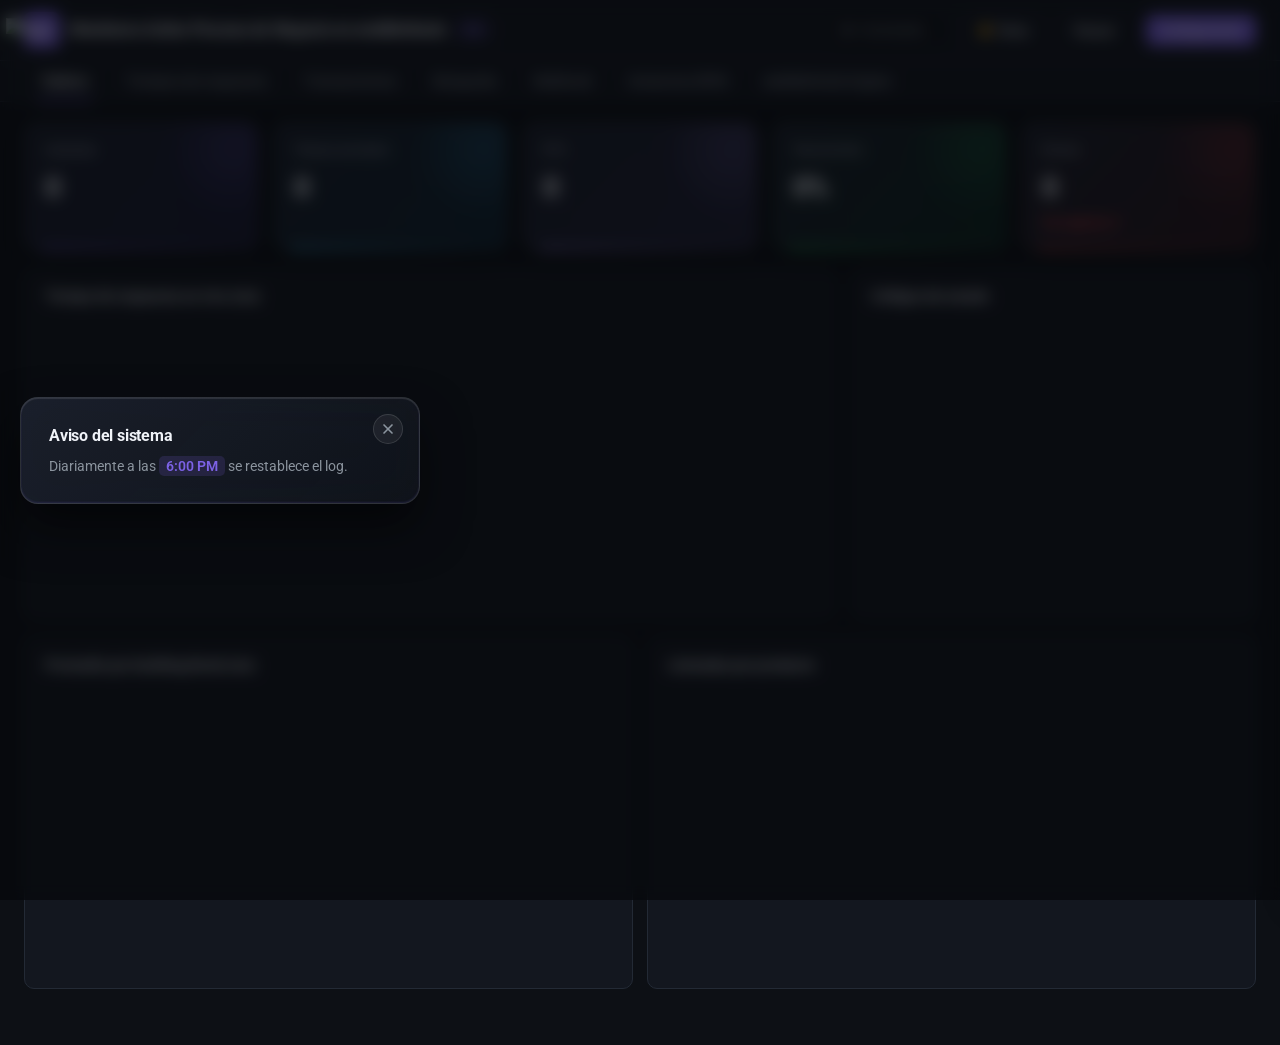
==== commit 69dcf3cc: "agregamos tema oscuro y ajustes en grafica de time live" ====
--- a/index.html
+++ b/index.html
@@ -5,42 +5,48 @@
     <meta charset="UTF-8">
     <meta name="viewport" content="width=device-width, initial-scale=1">
     <title>Observabilidad de APIs de negocio</title>
-    <link rel="icon" type="image/x-icon" href="https://cloudappi.net/wp-content/uploads/2026/03/tecnologias-cloudappi-_2_-768x432.webp">
+    <link rel="icon" type="image/x-icon"
+        href="https://cloudappi.net/wp-content/uploads/2026/03/tecnologias-cloudappi-_2_-768x432.webp">
     <link rel="preconnect" href="https://fonts.googleapis.com">
     <link rel="preconnect" href="https://fonts.gstatic.com" crossorigin>
-    <link href="https://fonts.googleapis.com/css2?family=Roboto:ital,wght@0,100..900;1,100..900&display=swap" rel="stylesheet">
-    <link rel="stylesheet" href="https://fonts.googleapis.com/css2?family=Material+Symbols+Outlined:opsz,wght,FILL,GRAD@20..48,100..700,0..1,-50..200&icon_names=content_copy" />
+    <link href="https://fonts.googleapis.com/css2?family=Roboto:ital,wght@0,100..900;1,100..900&display=swap"
+        rel="stylesheet">
+    <link rel="stylesheet"
+        href="https://fonts.googleapis.com/css2?family=Material+Symbols+Outlined:opsz,wght,FILL,GRAD@20..48,100..700,0..1,-50..200&icon_names=content_copy" />
 
     <link rel="stylesheet" href="css/styles.css">
     <link rel="stylesheet" href="css/icons.css">
+    <link rel="stylesheet" href="css/theme.css"
 
     <!-- Librería de gráficas -->
     <script src="https://cdnjs.cloudflare.com/ajax/libs/Chart.js/4.4.1/chart.umd.min.js"></script>
 </head>
 
-<body>
+<body data-theme="dark">
     <!-- Contenedor del aviso -->
-  <div id="avisoLiquidGlass" class="overlay-glass">
-    <div class="card-liquid-glass">
-      <!-- Icono SVG de cerrar -->
-      <button class="btn-close-icon" onclick="cerrarPermanente()" aria-label="Cerrar aviso">
-        <svg width="16" height="16" viewBox="0 0 24 24" fill="none" stroke="currentColor" stroke-width="2.5" stroke-linecap="round" stroke-linejoin="round">
-          <line x1="18" y1="6" x2="6" y2="18"></line>
-          <line x1="6" y1="6" x2="18" y2="18"></line>
-        </svg>
-      </button>
-
-      <h3>Aviso del sistema</h3>
-      <p>Diariamente a las <strong>6:00 PM</strong> se restablece el log.</p>
+    <div id="avisoLiquidGlass" class="overlay-glass">
+        <div class="card-liquid-glass">
+            <!-- Icono SVG de cerrar -->
+            <button class="btn-close-icon" onclick="cerrarPermanente()" aria-label="Cerrar aviso">
+                <svg width="16" height="16" viewBox="0 0 24 24" fill="none" stroke="currentColor" stroke-width="2.5"
+                    stroke-linecap="round" stroke-linejoin="round">
+                    <line x1="18" y1="6" x2="6" y2="18"></line>
+                    <line x1="6" y1="6" x2="18" y2="18"></line>
+                </svg>
+            </button>
+
+            <h3>Aviso del sistema</h3>
+            <p>Diariamente a las <strong>6:00 PM</strong> se restablece el log.</p>
+        </div>
     </div>
-  </div>
     <!-- indicador de carga incial -->
     <div id="globalLoader"></div>
     <!-- ========== ENCABEZADO ========== -->
     <header class="app-header">
         <div class="logo">
             <span class="logo-icon">
-                <img src="https://cloudappi.net/wp-content/uploads/2026/03/tecnologias-cloudappi-_2_-768x432.webp" style="width: 200%;" alt="logo" />
+                <img src="https://cloudappi.net/wp-content/uploads/2026/03/tecnologias-cloudappi-_2_-768x432.webp"
+                    style="width: 200%;" alt="logo" />
             </span>
             Monitoreo Activo Proceso de Negocio en webMethods
             <span class="env-badge" id="envBadge" data-env="QA">QA</span>
@@ -51,7 +57,12 @@
             <span id="statusText">Conectando…</span>
         </div>
 
-        <!-- Para agregar un botón: crea uno aquí y conéctalo en app.js, sección "EVENTOS" -->
+        <!-- Botón de Tema -->
+        <button class="btn btn-icon-theme" id="btnTheme" onclick="toggleTheme()" title="Cambiar tema claro/oscuro" aria-label="Cambiar tema">
+            <span id="themeIcon">☀️</span>
+            <span id="themeLabel">Tema</span>
+        </button>
+
         <button class="btn" id="btnPause">Pausar</button>
         <button class="btn btn-solid" id="btnConfig">Configuración</button>
     </header>
@@ -181,16 +192,27 @@
 
         <!-- ===== PESTAÑA 2: TIEMPOS ===== -->
         <section class="tab-panel" id="tab-times">
-            
+
             <!-- ¡AQUÍ ESTÁN LAS GRÁFICAS QUE FALTABAN! -->
             <div class="grid grid-two">
                 <div class="card">
                     <h3>Distribución de tiempos</h3>
+                    <button type="button" id="btnRefreshHistogram" class="btn" title="Actualizar con los datos más recientes">
+                        ↻ Refresh
+                    </button>
                     <div class="chart-box"><canvas id="chartHistogram"></canvas></div>
                 </div>
                 <div class="card">
                     <h3>Operaciones más lentas (P95, ms)</h3>
                     <div class="chart-box"><canvas id="chartSlowest"></canvas></div>
+                </div>
+            </div>
+
+            <!-- NUEVA GRÁFICA: Suma de durationMs por API (ancho completo) -->
+            <div class="card" style="margin-bottom: 16px;">
+                <h3>Tiempo total de ejecución por API (suma de durationMs)</h3>
+                <div class="chart-box" style="height: 320px;">
+                    <canvas id="chartApiTotalTime"></canvas>
                 </div>
             </div>
 
@@ -269,12 +291,86 @@
 
             <div class="search-box">
                 <input type="search" id="inputSearch"
-                    placeholder="Pega un sessionDialogIdentification o un processInstanceID">
+                    placeholder="Pega un sessionDialogIdentification, processInstanceID o customProcessId">
                 <button class="btn btn-solid" id="btnSearch">Buscar</button>
             </div>
 
-            <div id="searchResults">
-                <div class="empty">Escribe un identificador para ver sus llamadas y respuestas.</div>
+            <!-- Estado inicial / vacío -->
+            <div id="searchEmptyState">
+                <div class="empty">Escribe un identificador para ver sus llamadas, estadísticas y respuestas.</div>
+            </div>
+
+            <!-- Resultados estructurados (oculto hasta realizar una búsqueda con resultados) -->
+            <div id="searchDashboard" hidden>
+
+                <!-- 1. KPIs y llaves correlacionadas -->
+                <div class="grid kpi-grid" id="searchKeysSummary"></div>
+
+                <!-- 2. Grid 2x2: Izquierda (2 filas vertical) vs Derecha (2 gráficas apiladas) -->
+                <div class="search-analytics-grid">
+                    <div class="card search-span-rows">
+                        <h3>Tiempo de ejecución por API (segundos)</h3>
+                        <div class="chart-box chart-box-tall">
+                            <canvas id="chartSearchApiTimes"></canvas>
+                        </div>
+                    </div>
+
+                    <div class="card">
+                        <h3>Cantidad de APIs por Building Block</h3>
+                        <div class="chart-box">
+                            <canvas id="chartSearchBlockCount"></canvas>
+                        </div>
+                    </div>
+
+                    <div class="card">
+                        <h3>Tiempo acumulado por Building Block (s)</h3>
+                        <div class="chart-box">
+                            <canvas id="chartSearchBlockPie"></canvas>
+                        </div>
+                    </div>
+                </div>
+
+                <!-- 3. Gráficas inferiores de ancho completo -->
+                <div class="card" style="margin-bottom: 16px;">
+                    <h3>Tendencia de tiempos de respuesta por llamada (segundos)</h3>
+                    <div class="chart-box">
+                        <canvas id="chartSearchTrend"></canvas>
+                    </div>
+                </div>
+
+                <div class="card" style="margin-bottom: 16px;">
+                    <h3>Distribución de códigos HTTP por API (Radar)</h3>
+                    <div class="chart-box" style="height: 340px;">
+                        <canvas id="chartSearchHttpRadar"></canvas>
+                    </div>
+                </div>
+
+                <!-- 4. Tabla homologada con TableEngine -->
+                <div class="card">
+                    <div class="panel-header">
+                        <h3>Detalle de llamadas correlacionadas</h3>
+                        <span class="muted-text" id="searchTableCount">0 registros</span>
+                    </div>
+                    <div class="table-wrap">
+                        <table>
+                            <thead>
+                                <tr id="searchHeader">
+                                    <th data-sort="receivedAt">Hora</th>
+                                    <th data-sort="buildingBlock" data-filter="buildingBlock">Building block</th>
+                                    <th data-sort="operation" data-filter="operation">API / Operación</th>
+                                    <th data-sort="method" data-filter="method">Método</th>
+                                    <th data-sort="status" data-filter="status">Estado</th>
+                                    <th data-sort="durationMs">Duración</th>
+                                    <th data-sort="sessionId" data-filter="sessionId">sessionDialog</th>
+                                    <th data-sort="processInstanceId" data-filter="processInstanceId">processInstanceId
+                                    </th>
+                                    <th data-sort="customProcessId" data-filter="customProcessId">customProcessId</th>
+                                </tr>
+                            </thead>
+                            <tbody id="searchTableBody"></tbody>
+                        </table>
+                    </div>
+                </div>
             </div>
         </section>
 
@@ -285,10 +381,6 @@
                 <input type="search" id="inputWebhookSession" placeholder="sessionDialogueIdentification">
                 <button class="btn btn-solid" id="btnWebhookSearch">Buscar</button>
             </div>
-            <p class="tab-hint">
-                Consulta GET webHookMessage con la sesión en la URL.
-                Si hay una fecha de log elegida en Configuración, también se envía como fromDate.
-            </p>
 
             <div id="webhookSummary"></div>
 
@@ -303,109 +395,111 @@
         </section>
 
         <!-- ===== PESTAÑA 7: INSTANCIAS DE PROCESO (webMethods) ===== -->
-<section class="tab-panel" id="tab-instances">
-    <!-- Barra de filtros para el API /getInstanceList -->
-    <div class="toolbar">
-        <div class="date-picker">
-            <label for="instStartDate">Inicio:</label>
-            <input type="datetime-local" id="instStartDate">
-        </div>
-        <div class="date-picker">
-            <label for="instEndDate">Fin:</label>
-            <input type="datetime-local" id="instEndDate">
-        </div>
-        <select id="instStateFilter" aria-label="Estado del proceso">
-    <option value="">Todos los estados</option>
-    <option value="Iniciadas">Iniciadas</option>
-    <option value="Concluida">Concluida</option>
-    <option value="Suspendido">Suspendido</option>
-    <option value="Resumido">Resumido</option>
-    <option value="Cancelado">Cancelado</option>
-    <option value="Detenido">Detenido</option>
-    <option value="Error">Error</option>
-</select>
-        <input type="search" id="instTextFilter" placeholder="Filtrar por nombre, ID o customId...">
-        <button class="btn btn-solid" id="btnInstSearch">Consultar</button>
-        <button class="btn" id="btnInstClear">Limpiar filtros</button>
-    </div>
-
-    <!-- KPIs de Negocio -->
-    <div class="grid kpi-grid">
-        <div class="card kpi kpi-brand">
-            <small>Total Instancias</small>
-            <b id="kpiInstTotal">0</b>
-        </div>
-        <div class="card kpi kpi-ok">
-            <small>Tasa de Conclusión</small>
-            <b id="kpiInstSuccessRate">0%</b>
-        </div>
-        <div class="card kpi kpi-sky">
-            <small>Duración Promedio (Concluidas)</small>
-            <b id="kpiInstAvgDuration">0 s</b>
-        </div>
-        <div class="card kpi kpi-warn">
-            <small>En Ejecución / Pendientes</small>
-            <b id="kpiInstActive">0</b>
-        </div>
-        <div class="card kpi kpi-bad">
-            <small>Con Error / Canceladas</small>
-            <b id="kpiInstErrors">0</b>
-        </div>
-    </div>
-
-    <!-- Gráficas de Resumen y Negocio -->
-    <div class="grid grid-wide-left">
-        <div class="card">
-            <h3>Instancias creadas por hora (Timeline)</h3>
-            <div class="chart-box"><canvas id="chartInstTimeline"></canvas></div>
-        </div>
-        <div class="card">
-            <h3>Distribución por Estado</h3>
-            <div class="chart-box"><canvas id="chartInstStatus"></canvas></div>
-        </div>
-    </div>
-
-    <div class="grid grid-two">
-        <div class="card">
-            <h3>Top Procesos con mayor volumen</h3>
-            <div class="chart-box"><canvas id="chartInstTopProcesses"></canvas></div>
-        </div>
-        <div class="card">
-            <h3>Evolución de Instancias por Proceso (segundos)</h3>
-            <div class="chart-box"><canvas id="chartInstDurationByProcess"></canvas></div>
-        </div>
-    </div>
-
-    <!-- Tabla de Instancias -->
-    <div class="card">
-        <div class="panel-header">
-            <h3>Listado de Instancias</h3>
-            <span class="muted-text" id="instTableCount">0 registros</span>
-        </div>
-        <div class="table-wrap">
-            <table>
-                <thead>
-                    <tr id="instancesHeader">
-                        <th data-sort="statusText" data-filter="statusText">Estado</th>
-                        <th data-sort="lastUpdate">Última actualización</th>
-                        <th data-sort="startTime">Fecha/Hora de inicio</th>
-                        <th data-sort="processName" data-filter="processName">Nombre de proceso</th>
-                        <th data-sort="version" data-filter="version">Versión</th>
-                        <th data-sort="instanceId">ID de instancia de proceso</th>
-                        <th data-sort="durationState" data-filter="durationState">Duración</th>
-                        <th>Detalles</th>
-                    </tr>
-                </thead>
-                <tbody id="instancesTableBody">
-                    <tr><td colspan="8" class="empty">Haz clic en "Consultar" para cargar las instancias.</td></tr>
-                </tbody>
-            </table>
-        </div>
-
-        <!-- Paginado -->
-        <div class="pagination-bar" id="instPagination"></div>
-    </div>
-</section>
+        <section class="tab-panel" id="tab-instances">
+            <!-- Barra de filtros para el API /getInstanceList -->
+            <div class="toolbar">
+                <div class="date-picker">
+                    <label for="instStartDate">Inicio:</label>
+                    <input type="datetime-local" id="instStartDate">
+                </div>
+                <div class="date-picker">
+                    <label for="instEndDate">Fin:</label>
+                    <input type="datetime-local" id="instEndDate">
+                </div>
+                <select id="instStateFilter" aria-label="Estado del proceso">
+                    <option value="">Todos los estados</option>
+                    <option value="Iniciadas">Iniciadas</option>
+                    <option value="Concluida">Concluida</option>
+                    <option value="Suspendido">Suspendido</option>
+                    <option value="Resumido">Resumido</option>
+                    <option value="Cancelado">Cancelado</option>
+                    <option value="Detenido">Detenido</option>
+                    <option value="Error">Error</option>
+                </select>
+                <input type="search" id="instTextFilter" placeholder="Filtrar por nombre, ID o customId...">
+                <button class="btn btn-solid" id="btnInstSearch">Consultar</button>
+                <button class="btn" id="btnInstClear">Limpiar filtros</button>
+            </div>
+
+            <!-- KPIs de Negocio -->
+            <div class="grid kpi-grid">
+                <div class="card kpi kpi-brand">
+                    <small>Total Instancias</small>
+                    <b id="kpiInstTotal">0</b>
+                </div>
+                <div class="card kpi kpi-ok">
+                    <small>Tasa de Conclusión</small>
+                    <b id="kpiInstSuccessRate">0%</b>
+                </div>
+                <div class="card kpi kpi-sky">
+                    <small>Duración Promedio (Concluidas)</small>
+                    <b id="kpiInstAvgDuration">0 s</b>
+                </div>
+                <div class="card kpi kpi-warn">
+                    <small>En Ejecución / Pendientes</small>
+                    <b id="kpiInstActive">0</b>
+                </div>
+                <div class="card kpi kpi-bad">
+                    <small>Con Error / Canceladas</small>
+                    <b id="kpiInstErrors">0</b>
+                </div>
+            </div>
+
+            <!-- Gráficas de Resumen y Negocio -->
+            <div class="grid grid-wide-left">
+                <div class="card">
+                    <h3>Instancias creadas por hora (Timeline)</h3>
+                    <div class="chart-box"><canvas id="chartInstTimeline"></canvas></div>
+                </div>
+                <div class="card">
+                    <h3>Distribución por Estado</h3>
+                    <div class="chart-box"><canvas id="chartInstStatus"></canvas></div>
+                </div>
+            </div>
+
+            <div class="grid grid-two">
+                <div class="card">
+                    <h3>Top Procesos con mayor volumen</h3>
+                    <div class="chart-box"><canvas id="chartInstTopProcesses"></canvas></div>
+                </div>
+                <div class="card">
+                    <h3>Evolución de Instancias por Proceso (segundos)</h3>
+                    <div class="chart-box"><canvas id="chartInstDurationByProcess"></canvas></div>
+                </div>
+            </div>
+
+            <!-- Tabla de Instancias -->
+            <div class="card">
+                <div class="panel-header">
+                    <h3>Listado de Instancias</h3>
+                    <span class="muted-text" id="instTableCount">0 registros</span>
+                </div>
+                <div class="table-wrap">
+                    <table>
+                        <thead>
+                            <tr id="instancesHeader">
+                                <th data-sort="statusText" data-filter="statusText">Estado</th>
+                                <th data-sort="lastUpdate">Última actualización</th>
+                                <th data-sort="startTime">Fecha/Hora de inicio</th>
+                                <th data-sort="processName" data-filter="processName">Nombre de proceso</th>
+                                <th data-sort="version" data-filter="version">Versión</th>
+                                <th data-sort="instanceId">ID de instancia de proceso</th>
+                                <th data-sort="durationState" data-filter="durationState">Duración</th>
+                                <th>Detalles</th>
+                            </tr>
+                        </thead>
+                        <tbody id="instancesTableBody">
+                            <tr>
+                                <td colspan="8" class="empty">Haz clic en "Consultar" para cargar las instancias.</td>
+                            </tr>
+                        </tbody>
+                    </table>
+                </div>
+
+                <!-- Paginado -->
+                <div class="pagination-bar" id="instPagination"></div>
+            </div>
+        </section>
 
         <!-- ===== PESTAÑA 6: webMethods (diagrama BPM) ===== -->
         <section class="tab-panel" id="tab-webmethods">
@@ -415,11 +509,6 @@
                     placeholder="processInstanceId, customProcessInstanceId o sessionDialogueIdentification">
                 <button class="btn btn-solid" id="btnBpmSearch">Buscar</button>
             </div>
-            <p class="tab-hint">
-                Dibuja los pasos de findStepProcesess. El proceso padre (customProcessInstanceId) va arriba
-                y los hijos (processInstanceId) debajo. Arrastra el diagrama con el mouse para moverte; usa la rueda del
-                ratón para hacer zoom; pulsa cualquier objeto para ver su información.
-            </p>
 
             <div id="bpmSummary"></div>
 
@@ -486,18 +575,18 @@
     <script>
         const CLAVE_STORAGE = 'aviso_log_6pm_visto';
 
-    // Al cargar la página, revisa si ya fue cerrado antes
-    document.addEventListener('DOMContentLoaded', () => {
-      if (!localStorage.getItem(CLAVE_STORAGE)) {
-        document.getElementById('avisoLiquidGlass').style.display = 'flex';
-      }
-    });
-
-    // Cierra y guarda en el navegador para no volver a mostrarlo
-    function cerrarPermanente() {
-      document.getElementById('avisoLiquidGlass').style.display = 'none';
-      localStorage.setItem(CLAVE_STORAGE, 'true');
-    }
+        // Al cargar la página, revisa si ya fue cerrado antes
+        document.addEventListener('DOMContentLoaded', () => {
+            if (!localStorage.getItem(CLAVE_STORAGE)) {
+                document.getElementById('avisoLiquidGlass').style.display = 'flex';
+            }
+        });
+
+        // Cierra y guarda en el navegador para no volver a mostrarlo
+        function cerrarPermanente() {
+            document.getElementById('avisoLiquidGlass').style.display = 'none';
+            localStorage.setItem(CLAVE_STORAGE, 'true');
+        }
     </script>
 </body>
 
--- a/css/icons.css
+++ b/css/icons.css
@@ -107,4 +107,79 @@
         opacity: 1;
         transform: scale(1) translateY(0);
     }
+}
+
+
+
+/* ==========================================================
+   19. ANALÍTICA EN PESTAÑA BÚSQUEDA
+   ========================================================== */
+.search-analytics-grid {
+    display: grid;
+    grid-template-columns: 1.35fr 1fr;
+    grid-template-rows: auto auto;
+    gap: 14px;
+    margin-bottom: 16px;
+}
+
+.search-span-rows {
+    grid-row: 1 / span 2;
+    display: flex;
+    flex-direction: column;
+}
+
+.chart-box-tall {
+    flex: 1;
+    min-height: 590px;
+}
+
+@media (max-width: 960px) {
+    .search-analytics-grid {
+        grid-template-columns: 1fr;
+    }
+    .search-span-rows {
+        grid-row: auto;
+    }
+    .chart-box-tall {
+        min-height: 320px;
+    }
+}
+
+
+/* Contenedor ventana que oculta el desbordamiento y mantiene la altura uniforme */
+.kpi-scroll-window {
+    position: relative;
+    height: 38px;
+    margin-top: 8px;
+    overflow: hidden;
+    /* Degradado sutil arriba y abajo para que el movimiento vertical se vea limpio */
+    mask-image: linear-gradient(to bottom, transparent 0%, #000 18%, #000 82%, transparent 100%);
+    -webkit-mask-image: linear-gradient(to bottom, transparent 0%, #000 18%, #000 82%, transparent 100%);
+}
+
+/* Texto del ID ajustado dentro de la tarjeta */
+.kpi b.kpi-id-value {
+    margin-top: 0;
+    font-size: 13.5px;
+    font-weight: 700;
+    line-height: 1.35;
+    letter-spacing: -0.2px;
+    font-family: "JetBrains Mono", ui-monospace, Menlo, Consolas, monospace;
+    overflow-wrap: anywhere;
+    word-break: break-word;
+    animation: kpiVerticalFloat 5s ease-in-out infinite alternate;
+}
+
+/* Pausa el movimiento al pasar el mouse para poder leer o seleccionar el ID */
+.kpi:hover b.kpi-id-value {
+    animation-play-state: paused;
+}
+
+@keyframes kpiVerticalFloat {
+    0%, 20% {
+        transform: translateX(0);
+    }
+    80%, 100% {
+        transform: translateX(calc(-100% + 36px));
+    }
 }
--- a/css/theme.css
+++ b/css/theme.css
@@ -0,0 +1,262 @@
+/* ==========================================================
+   TEMA OSCURO (Activar con <html data-theme="dark"> o <body data-theme="dark">)
+   ========================================================== */
+[data-theme="dark"] {
+    /* Superficies y tipografía base */
+    --bg: #0D1015;
+    --bg-subtle: #161B22;
+    --card: #13171F;
+    --ink: #F0F3F8;
+    --muted: #8B949E;
+    --line: #232A35;
+    --line-strong: #323C4B;
+
+    /* Acentos adaptados para alto contraste en oscuro */
+    --brand: #7C62E6;
+    --brand-hover: #8F77F0;
+    --brand-soft: rgba(124, 98, 230, 0.16);
+    --coral: #F06473;
+    --coral-soft: rgba(240, 100, 115, 0.16);
+
+    /* Estados semánticos con fondos translúcidos suaves */
+    --ok: #22C55E;
+    --ok-soft: rgba(34, 197, 94, 0.15);
+    --warn: #F59E0B;
+    --warn-soft: rgba(245, 158, 11, 0.15);
+    --bad: #EF4444;
+    --bad-soft: rgba(239, 68, 68, 0.16);
+    --sky: #38BDF8;
+    --violet: #A78BFA;
+    --violet-soft: rgba(167, 139, 250, 0.16);
+    --teal: #2DD4BF;
+    --teal-ink: #5EEAD4;
+    --teal-soft: rgba(45, 212, 191, 0.15);
+
+    color-scheme: dark;
+}
+
+/* ---- Ajustes específicos de componentes en Tema Oscuro ---- */
+
+/* Sombras más profundas */
+[data-theme="dark"] .drawer {
+    box-shadow: -8px 0 32px rgba(0, 0, 0, 0.45);
+}
+
+[data-theme="dark"] .screen-dialog {
+    box-shadow: 0 24px 60px rgba(0, 0, 0, 0.6);
+}
+
+[data-theme="dark"] .screen-dialog::backdrop {
+    background: rgba(5, 7, 10, 0.72);
+}
+
+[data-theme="dark"] .excel-filter-popover {
+    box-shadow: 0 12px 32px rgba(0, 0, 0, 0.5);
+}
+
+/* Badges y etiquetas con texto claro legible */
+[data-theme="dark"] .pill.ok   { color: #4ADE80; }
+[data-theme="dark"] .pill.warn { color: #FBBF24; }
+[data-theme="dark"] .pill.bad  { color: #F87171; }
+[data-theme="dark"] .pill.exit { border-color: rgba(167, 139, 250, 0.35); }
+
+[data-theme="dark"] .env-btn.active {
+    background: #1E2430;
+    box-shadow: 0 1px 3px rgba(0, 0, 0, 0.35);
+}
+
+[data-theme="dark"] .env-badge[data-env="DEV"] {
+    color: #4ADE80;
+}
+
+/* KPIs Liquid Glass en versión cristal ahumado */
+[data-theme="dark"] .kpi {
+    background: linear-gradient(
+        135deg,
+        rgba(28, 34, 46, 0.85) 0%,
+        rgba(19, 23, 31, 0.65) 100%
+    );
+    border: 1px solid rgba(255, 255, 255, 0.08);
+    box-shadow:
+        0 8px 24px -6px rgba(0, 0, 0, 0.4),
+        inset 0 1px 1px rgba(255, 255, 255, 0.07);
+}
+
+[data-theme="dark"] .kpi:hover {
+    border-color: var(--kpi-border, rgba(255, 255, 255, 0.18));
+    box-shadow:
+        0 14px 30px -8px var(--kpi-shadow, rgba(0, 0, 0, 0.55)),
+        inset 0 1px 1px rgba(255, 255, 255, 0.12);
+}
+
+[data-theme="dark"] .kpi-brand {
+    --kpi-glow: rgba(124, 98, 230, 0.45);
+    --kpi-border: rgba(124, 98, 230, 0.45);
+    --kpi-shadow: rgba(124, 98, 230, 0.25);
+    background: linear-gradient(135deg, rgba(28, 34, 46, 0.9) 0%, rgba(124, 98, 230, 0.14) 100%);
+}
+
+[data-theme="dark"] .kpi-ok {
+    --kpi-glow: rgba(34, 197, 94, 0.4);
+    --kpi-border: rgba(34, 197, 94, 0.4);
+    --kpi-shadow: rgba(34, 197, 94, 0.22);
+    background: linear-gradient(135deg, rgba(28, 34, 46, 0.9) 0%, rgba(34, 197, 94, 0.12) 100%);
+}
+
+[data-theme="dark"] .kpi-sky {
+    --kpi-glow: rgba(56, 189, 248, 0.4);
+    --kpi-border: rgba(56, 189, 248, 0.4);
+    --kpi-shadow: rgba(56, 189, 248, 0.22);
+    background: linear-gradient(135deg, rgba(28, 34, 46, 0.9) 0%, rgba(56, 189, 248, 0.12) 100%);
+}
+
+[data-theme="dark"] .kpi-warn {
+    --kpi-glow: rgba(245, 158, 11, 0.4);
+    --kpi-border: rgba(245, 158, 11, 0.4);
+    --kpi-shadow: rgba(245, 158, 11, 0.22);
+    background: linear-gradient(135deg, rgba(28, 34, 46, 0.9) 0%, rgba(245, 158, 11, 0.12) 100%);
+}
+
+[data-theme="dark"] .kpi-bad {
+    --kpi-glow: rgba(239, 68, 68, 0.4);
+    --kpi-border: rgba(239, 68, 68, 0.4);
+    --kpi-shadow: rgba(239, 68, 68, 0.25);
+    background: linear-gradient(135deg, rgba(28, 34, 46, 0.9) 0%, rgba(239, 68, 68, 0.14) 100%);
+}
+
+[data-theme="dark"] .kpi-violet {
+    --kpi-glow: rgba(167, 139, 250, 0.4);
+    --kpi-border: rgba(167, 139, 250, 0.4);
+    --kpi-shadow: rgba(167, 139, 250, 0.22);
+    background: linear-gradient(135deg, rgba(28, 34, 46, 0.9) 0%, rgba(167, 139, 250, 0.14) 100%);
+}
+
+/* KPI clicable y filas especiales */
+[data-theme="dark"] .kpi-clickable:hover {
+    background: rgba(239, 68, 68, 0.08);
+}
+
+[data-theme="dark"] tr.has-exit td {
+    background: rgba(167, 139, 250, 0.07);
+}
+
+[data-theme="dark"] tr.row-new:hover {
+    background-color: rgba(124, 98, 230, 0.12);
+}
+
+/* Banners y links de pantallas */
+[data-theme="dark"] .exit-banner {
+    border-color: rgba(167, 139, 250, 0.3);
+}
+
+[data-theme="dark"] .screen-link {
+    border-color: rgba(45, 212, 191, 0.35);
+}
+
+[data-theme="dark"] .screen-link:hover {
+    background: rgba(45, 212, 191, 0.25);
+}
+
+[data-theme="dark"] .btn-filter-icon.is-filtered {
+    border-color: rgba(124, 98, 230, 0.4);
+}
+
+/* Tooltips */
+[data-theme="dark"] [data-tooltip]::after {
+    background: #232A35;
+    color: var(--ink);
+    border: 1px solid var(--line-strong);
+}
+
+[data-theme="dark"] [data-tooltip]::before {
+    border-color: #232A35 transparent transparent transparent;
+}
+
+/* ==========================================================
+   DIAGRAMA BPM EN TEMA OSCURO
+   ========================================================== */
+[data-theme="dark"] .bpm-card {
+    background-color: #0B0E13;
+    background-image: radial-gradient(#1E2530 1px, transparent 1px);
+}
+
+[data-theme="dark"] .bpm-alert {
+    border-color: rgba(239, 68, 68, 0.35);
+    color: #FCA5A5;
+}
+
+[data-theme="dark"] .lane-bg {
+    fill: rgba(255, 255, 255, 0.02);
+}
+
+[data-theme="dark"] .lane-head {
+    fill: rgba(22, 27, 34, 0.92) !important;
+}
+
+[data-theme="dark"] .lane-head.is-error {
+    fill: rgba(239, 68, 68, 0.18) !important;
+}
+
+[data-theme="dark"] .bpm-node .shape {
+    fill: #181E28;
+    stroke: var(--line-strong);
+}
+
+[data-theme="dark"] .bpm-node:hover .shape,
+[data-theme="dark"] .bpm-node:focus-visible .shape,
+[data-theme="dark"] .bpm-node.is-selected .shape {
+    stroke: var(--brand);
+    filter: drop-shadow(0 4px 12px rgba(124, 98, 230, 0.28));
+}
+
+[data-theme="dark"] .bpm-node.is-error .shape {
+    fill: rgba(239, 68, 68, 0.14);
+}
+
+[data-theme="dark"] .kind-split .shape,
+[data-theme="dark"] .kind-join .shape {
+    fill: rgba(245, 158, 11, 0.14);
+}
+
+[data-theme="dark"] .glyph {
+    stroke: #FBBF24;
+}
+
+[data-theme="dark"] .err-badge circle {
+    stroke: #181E28;
+}
+
+[data-theme="dark"] .bpm-edge {
+    stroke: #475569;
+}
+
+/* ==========================================================
+   MODAL AVISO LIQUID GLASS — TEMA OSCURO
+   ========================================================== */
+[data-theme="dark"] .overlay-glass {
+    background: rgba(5, 7, 10, 0.65);
+}
+
+[data-theme="dark"] .card-liquid-glass {
+    background: linear-gradient(
+        135deg,
+        rgba(30, 36, 48, 0.86) 0%,
+        rgba(19, 23, 31, 0.72) 100%
+    );
+    border: 1px solid rgba(255, 255, 255, 0.12);
+    box-shadow:
+        0 24px 48px rgba(0, 0, 0, 0.55),
+        inset 0 1px 1px rgba(255, 255, 255, 0.12),
+        inset 0 -1px 2px rgba(124, 98, 230, 0.15);
+}
+
+[data-theme="dark"] .btn-close-icon {
+    border: 1px solid rgba(255, 255, 255, 0.12);
+    background: rgba(255, 255, 255, 0.06);
+}
+
+[data-theme="dark"] .btn-close-icon:hover {
+    background: rgba(255, 255, 255, 0.14);
+    color: var(--ink);
+    box-shadow: 0 2px 10px rgba(0, 0, 0, 0.35);
+}
